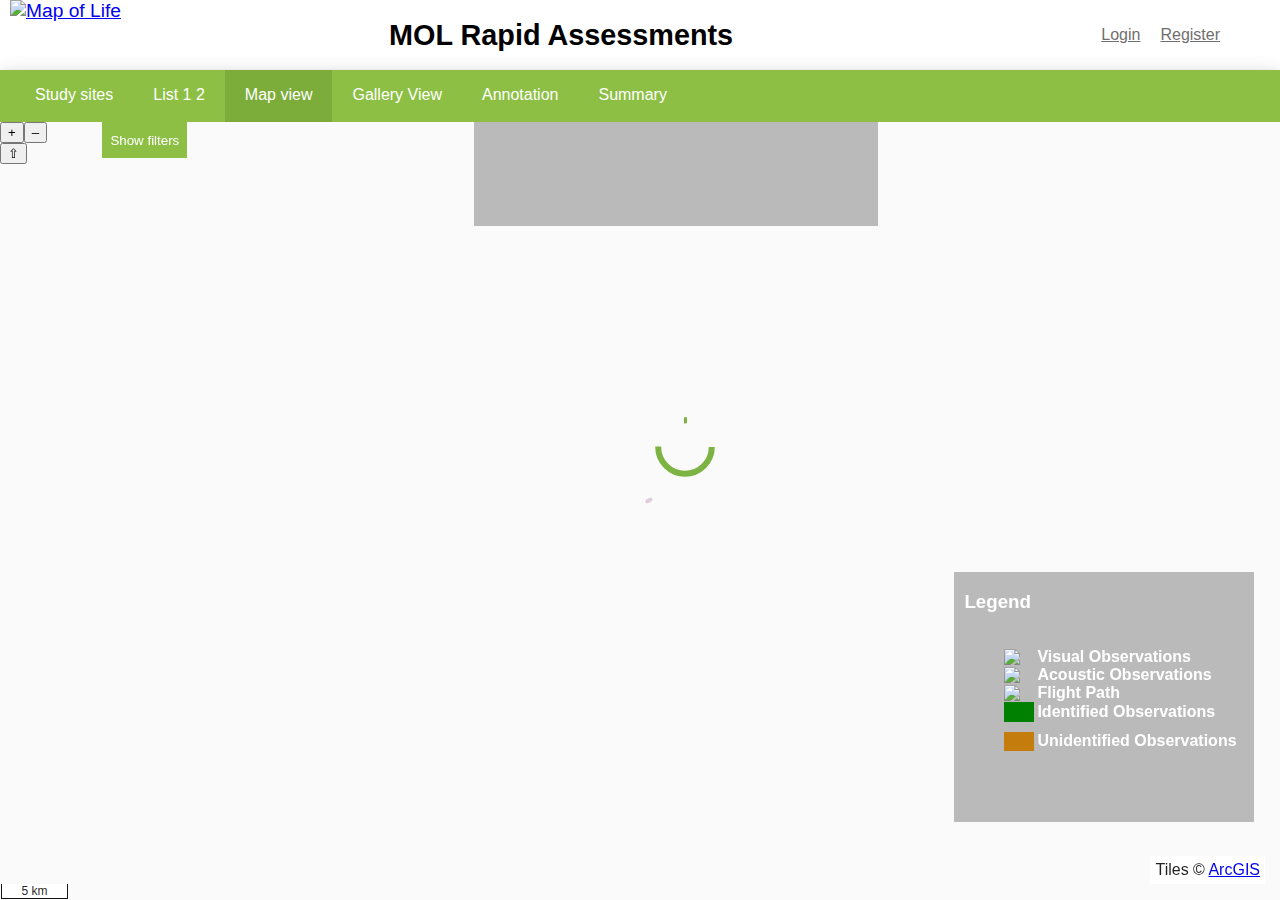
==== index.html @ 09c4b5d4 "Auto-generated commit [ci skip]" ====
<!DOCTYPE html><html lang="en"><head>
  <meta charset="utf-8">
  <title>MOL Rapid Assessment</title>
  <base href="/xprize-singapore/">
  <meta name="viewport" content="width=device-width, initial-scale=1">
  <link rel="icon" type="image/x-icon" href="https://mapoflife.github.io/xprize-singapore/assets/mol.png">
  <link rel="preconnect" href="https://mapoflife.github.io/xprize-singapore/https://fonts.gstatic.com">
  <style type="text/css">@font-face{font-family:'Roboto';font-style:normal;font-weight:300;font-display:swap;src:url(https://fonts.gstatic.com/s/roboto/v30/KFOlCnqEu92Fr1MmSU5fCRc4AMP6lbBP.woff2) format('woff2');unicode-range:U+0460-052F, U+1C80-1C88, U+20B4, U+2DE0-2DFF, U+A640-A69F, U+FE2E-FE2F;}@font-face{font-family:'Roboto';font-style:normal;font-weight:300;font-display:swap;src:url(https://fonts.gstatic.com/s/roboto/v30/KFOlCnqEu92Fr1MmSU5fABc4AMP6lbBP.woff2) format('woff2');unicode-range:U+0301, U+0400-045F, U+0490-0491, U+04B0-04B1, U+2116;}@font-face{font-family:'Roboto';font-style:normal;font-weight:300;font-display:swap;src:url(https://fonts.gstatic.com/s/roboto/v30/KFOlCnqEu92Fr1MmSU5fCBc4AMP6lbBP.woff2) format('woff2');unicode-range:U+1F00-1FFF;}@font-face{font-family:'Roboto';font-style:normal;font-weight:300;font-display:swap;src:url(https://fonts.gstatic.com/s/roboto/v30/KFOlCnqEu92Fr1MmSU5fBxc4AMP6lbBP.woff2) format('woff2');unicode-range:U+0370-03FF;}@font-face{font-family:'Roboto';font-style:normal;font-weight:300;font-display:swap;src:url(https://fonts.gstatic.com/s/roboto/v30/KFOlCnqEu92Fr1MmSU5fCxc4AMP6lbBP.woff2) format('woff2');unicode-range:U+0102-0103, U+0110-0111, U+0128-0129, U+0168-0169, U+01A0-01A1, U+01AF-01B0, U+0300-0301, U+0303-0304, U+0308-0309, U+0323, U+0329, U+1EA0-1EF9, U+20AB;}@font-face{font-family:'Roboto';font-style:normal;font-weight:300;font-display:swap;src:url(https://fonts.gstatic.com/s/roboto/v30/KFOlCnqEu92Fr1MmSU5fChc4AMP6lbBP.woff2) format('woff2');unicode-range:U+0100-02AF, U+0304, U+0308, U+0329, U+1E00-1E9F, U+1EF2-1EFF, U+2020, U+20A0-20AB, U+20AD-20CF, U+2113, U+2C60-2C7F, U+A720-A7FF;}@font-face{font-family:'Roboto';font-style:normal;font-weight:300;font-display:swap;src:url(https://fonts.gstatic.com/s/roboto/v30/KFOlCnqEu92Fr1MmSU5fBBc4AMP6lQ.woff2) format('woff2');unicode-range:U+0000-00FF, U+0131, U+0152-0153, U+02BB-02BC, U+02C6, U+02DA, U+02DC, U+0304, U+0308, U+0329, U+2000-206F, U+2074, U+20AC, U+2122, U+2191, U+2193, U+2212, U+2215, U+FEFF, U+FFFD;}@font-face{font-family:'Roboto';font-style:normal;font-weight:400;font-display:swap;src:url(https://fonts.gstatic.com/s/roboto/v30/KFOmCnqEu92Fr1Mu72xKKTU1Kvnz.woff2) format('woff2');unicode-range:U+0460-052F, U+1C80-1C88, U+20B4, U+2DE0-2DFF, U+A640-A69F, U+FE2E-FE2F;}@font-face{font-family:'Roboto';font-style:normal;font-weight:400;font-display:swap;src:url(https://fonts.gstatic.com/s/roboto/v30/KFOmCnqEu92Fr1Mu5mxKKTU1Kvnz.woff2) format('woff2');unicode-range:U+0301, U+0400-045F, U+0490-0491, U+04B0-04B1, U+2116;}@font-face{font-family:'Roboto';font-style:normal;font-weight:400;font-display:swap;src:url(https://fonts.gstatic.com/s/roboto/v30/KFOmCnqEu92Fr1Mu7mxKKTU1Kvnz.woff2) format('woff2');unicode-range:U+1F00-1FFF;}@font-face{font-family:'Roboto';font-style:normal;font-weight:400;font-display:swap;src:url(https://fonts.gstatic.com/s/roboto/v30/KFOmCnqEu92Fr1Mu4WxKKTU1Kvnz.woff2) format('woff2');unicode-range:U+0370-03FF;}@font-face{font-family:'Roboto';font-style:normal;font-weight:400;font-display:swap;src:url(https://fonts.gstatic.com/s/roboto/v30/KFOmCnqEu92Fr1Mu7WxKKTU1Kvnz.woff2) format('woff2');unicode-range:U+0102-0103, U+0110-0111, U+0128-0129, U+0168-0169, U+01A0-01A1, U+01AF-01B0, U+0300-0301, U+0303-0304, U+0308-0309, U+0323, U+0329, U+1EA0-1EF9, U+20AB;}@font-face{font-family:'Roboto';font-style:normal;font-weight:400;font-display:swap;src:url(https://fonts.gstatic.com/s/roboto/v30/KFOmCnqEu92Fr1Mu7GxKKTU1Kvnz.woff2) format('woff2');unicode-range:U+0100-02AF, U+0304, U+0308, U+0329, U+1E00-1E9F, U+1EF2-1EFF, U+2020, U+20A0-20AB, U+20AD-20CF, U+2113, U+2C60-2C7F, U+A720-A7FF;}@font-face{font-family:'Roboto';font-style:normal;font-weight:400;font-display:swap;src:url(https://fonts.gstatic.com/s/roboto/v30/KFOmCnqEu92Fr1Mu4mxKKTU1Kg.woff2) format('woff2');unicode-range:U+0000-00FF, U+0131, U+0152-0153, U+02BB-02BC, U+02C6, U+02DA, U+02DC, U+0304, U+0308, U+0329, U+2000-206F, U+2074, U+20AC, U+2122, U+2191, U+2193, U+2212, U+2215, U+FEFF, U+FFFD;}@font-face{font-family:'Roboto';font-style:normal;font-weight:500;font-display:swap;src:url(https://fonts.gstatic.com/s/roboto/v30/KFOlCnqEu92Fr1MmEU9fCRc4AMP6lbBP.woff2) format('woff2');unicode-range:U+0460-052F, U+1C80-1C88, U+20B4, U+2DE0-2DFF, U+A640-A69F, U+FE2E-FE2F;}@font-face{font-family:'Roboto';font-style:normal;font-weight:500;font-display:swap;src:url(https://fonts.gstatic.com/s/roboto/v30/KFOlCnqEu92Fr1MmEU9fABc4AMP6lbBP.woff2) format('woff2');unicode-range:U+0301, U+0400-045F, U+0490-0491, U+04B0-04B1, U+2116;}@font-face{font-family:'Roboto';font-style:normal;font-weight:500;font-display:swap;src:url(https://fonts.gstatic.com/s/roboto/v30/KFOlCnqEu92Fr1MmEU9fCBc4AMP6lbBP.woff2) format('woff2');unicode-range:U+1F00-1FFF;}@font-face{font-family:'Roboto';font-style:normal;font-weight:500;font-display:swap;src:url(https://fonts.gstatic.com/s/roboto/v30/KFOlCnqEu92Fr1MmEU9fBxc4AMP6lbBP.woff2) format('woff2');unicode-range:U+0370-03FF;}@font-face{font-family:'Roboto';font-style:normal;font-weight:500;font-display:swap;src:url(https://fonts.gstatic.com/s/roboto/v30/KFOlCnqEu92Fr1MmEU9fCxc4AMP6lbBP.woff2) format('woff2');unicode-range:U+0102-0103, U+0110-0111, U+0128-0129, U+0168-0169, U+01A0-01A1, U+01AF-01B0, U+0300-0301, U+0303-0304, U+0308-0309, U+0323, U+0329, U+1EA0-1EF9, U+20AB;}@font-face{font-family:'Roboto';font-style:normal;font-weight:500;font-display:swap;src:url(https://fonts.gstatic.com/s/roboto/v30/KFOlCnqEu92Fr1MmEU9fChc4AMP6lbBP.woff2) format('woff2');unicode-range:U+0100-02AF, U+0304, U+0308, U+0329, U+1E00-1E9F, U+1EF2-1EFF, U+2020, U+20A0-20AB, U+20AD-20CF, U+2113, U+2C60-2C7F, U+A720-A7FF;}@font-face{font-family:'Roboto';font-style:normal;font-weight:500;font-display:swap;src:url(https://fonts.gstatic.com/s/roboto/v30/KFOlCnqEu92Fr1MmEU9fBBc4AMP6lQ.woff2) format('woff2');unicode-range:U+0000-00FF, U+0131, U+0152-0153, U+02BB-02BC, U+02C6, U+02DA, U+02DC, U+0304, U+0308, U+0329, U+2000-206F, U+2074, U+20AC, U+2122, U+2191, U+2193, U+2212, U+2215, U+FEFF, U+FFFD;}</style>
  <style type="text/css">@font-face{font-family:'Material Icons';font-style:normal;font-weight:400;src:url(https://fonts.gstatic.com/s/materialicons/v140/flUhRq6tzZclQEJ-Vdg-IuiaDsNcIhQ8tQ.woff2) format('woff2');}.material-icons{font-family:'Material Icons';font-weight:normal;font-style:normal;font-size:24px;line-height:1;letter-spacing:normal;text-transform:none;display:inline-block;white-space:nowrap;word-wrap:normal;direction:ltr;-webkit-font-feature-settings:'liga';-webkit-font-smoothing:antialiased;}</style>
<style>html,body{height:100vh;overflow:hidden;margin:0}body{background:#fafafa;font-family:Fira Sans,helvetica neue,Helvetica,Arial,lucida grande,sans-serif}</style><link rel="stylesheet" href="https://mapoflife.github.io/xprize-singapore/styles.dcfa0a9760ee55e5.css" media="print" onload="this.media='all'"><noscript><link rel="stylesheet" href="styles.dcfa0a9760ee55e5.css"></noscript></head>
<body class="mat-typography">
  <app-root></app-root>
<script src="https://mapoflife.github.io/xprize-singapore/runtime.c4a74c5211ce70f9.js" type="module"></script><script src="https://mapoflife.github.io/xprize-singapore/polyfills.d1aa985b0295ad87.js" type="module"></script><script src="https://mapoflife.github.io/xprize-singapore/main.d86fb706e72f725f.js" type="module"></script>

</body></html>
---- styles.dcfa0a9760ee55e5.css ----
.mat-ripple{overflow:hidden;position:relative}.mat-ripple:not(:empty){transform:translateZ(0)}.mat-ripple.mat-ripple-unbounded{overflow:visible}.mat-ripple-element{position:absolute;border-radius:50%;pointer-events:none;transition:opacity,transform 0ms cubic-bezier(0,0,.2,1);transform:scale3d(0,0,0)}.cdk-high-contrast-active .mat-ripple-element{display:none}.cdk-visually-hidden{border:0;clip:rect(0 0 0 0);height:1px;margin:-1px;overflow:hidden;padding:0;position:absolute;width:1px;white-space:nowrap;outline:0;-webkit-appearance:none;-moz-appearance:none;left:0}[dir=rtl] .cdk-visually-hidden{left:auto;right:0}.cdk-overlay-container,.cdk-global-overlay-wrapper{pointer-events:none;top:0;left:0;height:100%;width:100%}.cdk-overlay-container{position:fixed;z-index:1000}.cdk-overlay-container:empty{display:none}.cdk-global-overlay-wrapper{display:flex;position:absolute;z-index:1000}.cdk-overlay-pane{position:absolute;pointer-events:auto;box-sizing:border-box;z-index:1000;display:flex;max-width:100%;max-height:100%}.cdk-overlay-backdrop{position:absolute;inset:0;z-index:1000;pointer-events:auto;-webkit-tap-highlight-color:transparent;transition:opacity .4s cubic-bezier(.25,.8,.25,1);opacity:0}.cdk-overlay-backdrop.cdk-overlay-backdrop-showing{opacity:1}.cdk-high-contrast-active .cdk-overlay-backdrop.cdk-overlay-backdrop-showing{opacity:.6}.cdk-overlay-dark-backdrop{background:rgba(0,0,0,.32)}.cdk-overlay-transparent-backdrop{transition:visibility 1ms linear,opacity 1ms linear;visibility:hidden;opacity:1}.cdk-overlay-transparent-backdrop.cdk-overlay-backdrop-showing{opacity:0;visibility:visible}.cdk-overlay-backdrop-noop-animation{transition:none}.cdk-overlay-connected-position-bounding-box{position:absolute;z-index:1000;display:flex;flex-direction:column;min-width:1px;min-height:1px}.cdk-global-scrollblock{position:fixed;width:100%;overflow-y:scroll}textarea.cdk-textarea-autosize{resize:none}textarea.cdk-textarea-autosize-measuring{padding:2px 0!important;box-sizing:content-box!important;height:auto!important;overflow:hidden!important}textarea.cdk-textarea-autosize-measuring-firefox{padding:2px 0!important;box-sizing:content-box!important;height:0!important}@keyframes cdk-text-field-autofill-start{}@keyframes cdk-text-field-autofill-end{}.cdk-text-field-autofill-monitored:-webkit-autofill{animation:cdk-text-field-autofill-start 0s 1ms}.cdk-text-field-autofill-monitored:not(:-webkit-autofill){animation:cdk-text-field-autofill-end 0s 1ms}.mat-focus-indicator{position:relative}.mat-focus-indicator:before{inset:0;position:absolute;box-sizing:border-box;pointer-events:none;display:var(--mat-focus-indicator-display, none);border:var(--mat-focus-indicator-border-width, 3px) var(--mat-focus-indicator-border-style, solid) var(--mat-focus-indicator-border-color, transparent);border-radius:var(--mat-focus-indicator-border-radius, 4px)}.mat-focus-indicator:focus:before{content:""}.cdk-high-contrast-active{--mat-focus-indicator-display: block}.mat-mdc-focus-indicator{position:relative}.mat-mdc-focus-indicator:before{inset:0;position:absolute;box-sizing:border-box;pointer-events:none;display:var(--mat-mdc-focus-indicator-display, none);border:var(--mat-mdc-focus-indicator-border-width, 3px) var(--mat-mdc-focus-indicator-border-style, solid) var(--mat-mdc-focus-indicator-border-color, transparent);border-radius:var(--mat-mdc-focus-indicator-border-radius, 4px)}.mat-mdc-focus-indicator:focus:before{content:""}.cdk-high-contrast-active{--mat-mdc-focus-indicator-display: block}.mat-ripple-element{background-color:#0000001a}.mat-mdc-option{color:var(--mdc-theme-text-primary-on-background, rgba(0, 0, 0, .87))}.mat-mdc-option:hover:not(.mdc-list-item--disabled),.mat-mdc-option:focus:not(.mdc-list-item--disabled),.mat-mdc-option.mat-mdc-option-active,.mat-mdc-option.mdc-list-item--selected:not(.mat-mdc-option-multiple):not(.mdc-list-item--disabled){background:rgba(0,0,0,.04)}.mat-primary .mat-mdc-option.mdc-list-item--selected:not(.mdc-list-item--disabled) .mdc-list-item__primary-text{color:var(--mdc-theme-primary, #7cb342)}.mat-accent .mat-mdc-option.mdc-list-item--selected:not(.mdc-list-item--disabled) .mdc-list-item__primary-text{color:var(--mdc-theme-secondary, #394aae)}.mat-warn .mat-mdc-option.mdc-list-item--selected:not(.mdc-list-item--disabled) .mdc-list-item__primary-text{color:var(--mdc-theme-error, #e53935)}.mat-mdc-optgroup-label{color:var(--mdc-theme-text-primary-on-background, rgba(0, 0, 0, .87))}.mat-pseudo-checkbox{color:#0000008a}.mat-pseudo-checkbox:after{color:#fafafa}.mat-pseudo-checkbox-disabled{color:#b0b0b0}.mat-primary .mat-pseudo-checkbox-checked,.mat-primary .mat-pseudo-checkbox-indeterminate{background:#7cb342}.mat-pseudo-checkbox-checked,.mat-pseudo-checkbox-indeterminate,.mat-accent .mat-pseudo-checkbox-checked,.mat-accent .mat-pseudo-checkbox-indeterminate{background:#394aae}.mat-warn .mat-pseudo-checkbox-checked,.mat-warn .mat-pseudo-checkbox-indeterminate{background:#e53935}.mat-pseudo-checkbox-checked.mat-pseudo-checkbox-disabled,.mat-pseudo-checkbox-indeterminate.mat-pseudo-checkbox-disabled{background:#b0b0b0}.mat-app-background{background-color:#fafafa;color:#000000de}.mat-elevation-z0,.mat-mdc-elevation-specific.mat-elevation-z0{box-shadow:0 0 #0003,0 0 #00000024,0 0 #0000001f}.mat-elevation-z1,.mat-mdc-elevation-specific.mat-elevation-z1{box-shadow:0 2px 1px -1px #0003,0 1px 1px #00000024,0 1px 3px #0000001f}.mat-elevation-z2,.mat-mdc-elevation-specific.mat-elevation-z2{box-shadow:0 3px 1px -2px #0003,0 2px 2px #00000024,0 1px 5px #0000001f}.mat-elevation-z3,.mat-mdc-elevation-specific.mat-elevation-z3{box-shadow:0 3px 3px -2px #0003,0 3px 4px #00000024,0 1px 8px #0000001f}.mat-elevation-z4,.mat-mdc-elevation-specific.mat-elevation-z4{box-shadow:0 2px 4px -1px #0003,0 4px 5px #00000024,0 1px 10px #0000001f}.mat-elevation-z5,.mat-mdc-elevation-specific.mat-elevation-z5{box-shadow:0 3px 5px -1px #0003,0 5px 8px #00000024,0 1px 14px #0000001f}.mat-elevation-z6,.mat-mdc-elevation-specific.mat-elevation-z6{box-shadow:0 3px 5px -1px #0003,0 6px 10px #00000024,0 1px 18px #0000001f}.mat-elevation-z7,.mat-mdc-elevation-specific.mat-elevation-z7{box-shadow:0 4px 5px -2px #0003,0 7px 10px 1px #00000024,0 2px 16px 1px #0000001f}.mat-elevation-z8,.mat-mdc-elevation-specific.mat-elevation-z8{box-shadow:0 5px 5px -3px #0003,0 8px 10px 1px #00000024,0 3px 14px 2px #0000001f}.mat-elevation-z9,.mat-mdc-elevation-specific.mat-elevation-z9{box-shadow:0 5px 6px -3px #0003,0 9px 12px 1px #00000024,0 3px 16px 2px #0000001f}.mat-elevation-z10,.mat-mdc-elevation-specific.mat-elevation-z10{box-shadow:0 6px 6px -3px #0003,0 10px 14px 1px #00000024,0 4px 18px 3px #0000001f}.mat-elevation-z11,.mat-mdc-elevation-specific.mat-elevation-z11{box-shadow:0 6px 7px -4px #0003,0 11px 15px 1px #00000024,0 4px 20px 3px #0000001f}.mat-elevation-z12,.mat-mdc-elevation-specific.mat-elevation-z12{box-shadow:0 7px 8px -4px #0003,0 12px 17px 2px #00000024,0 5px 22px 4px #0000001f}.mat-elevation-z13,.mat-mdc-elevation-specific.mat-elevation-z13{box-shadow:0 7px 8px -4px #0003,0 13px 19px 2px #00000024,0 5px 24px 4px #0000001f}.mat-elevation-z14,.mat-mdc-elevation-specific.mat-elevation-z14{box-shadow:0 7px 9px -4px #0003,0 14px 21px 2px #00000024,0 5px 26px 4px #0000001f}.mat-elevation-z15,.mat-mdc-elevation-specific.mat-elevation-z15{box-shadow:0 8px 9px -5px #0003,0 15px 22px 2px #00000024,0 6px 28px 5px #0000001f}.mat-elevation-z16,.mat-mdc-elevation-specific.mat-elevation-z16{box-shadow:0 8px 10px -5px #0003,0 16px 24px 2px #00000024,0 6px 30px 5px #0000001f}.mat-elevation-z17,.mat-mdc-elevation-specific.mat-elevation-z17{box-shadow:0 8px 11px -5px #0003,0 17px 26px 2px #00000024,0 6px 32px 5px #0000001f}.mat-elevation-z18,.mat-mdc-elevation-specific.mat-elevation-z18{box-shadow:0 9px 11px -5px #0003,0 18px 28px 2px #00000024,0 7px 34px 6px #0000001f}.mat-elevation-z19,.mat-mdc-elevation-specific.mat-elevation-z19{box-shadow:0 9px 12px -6px #0003,0 19px 29px 2px #00000024,0 7px 36px 6px #0000001f}.mat-elevation-z20,.mat-mdc-elevation-specific.mat-elevation-z20{box-shadow:0 10px 13px -6px #0003,0 20px 31px 3px #00000024,0 8px 38px 7px #0000001f}.mat-elevation-z21,.mat-mdc-elevation-specific.mat-elevation-z21{box-shadow:0 10px 13px -6px #0003,0 21px 33px 3px #00000024,0 8px 40px 7px #0000001f}.mat-elevation-z22,.mat-mdc-elevation-specific.mat-elevation-z22{box-shadow:0 10px 14px -6px #0003,0 22px 35px 3px #00000024,0 8px 42px 7px #0000001f}.mat-elevation-z23,.mat-mdc-elevation-specific.mat-elevation-z23{box-shadow:0 11px 14px -7px #0003,0 23px 36px 3px #00000024,0 9px 44px 8px #0000001f}.mat-elevation-z24,.mat-mdc-elevation-specific.mat-elevation-z24{box-shadow:0 11px 15px -7px #0003,0 24px 38px 3px #00000024,0 9px 46px 8px #0000001f}.mat-theme-loaded-marker{display:none}.mat-mdc-card{box-shadow:0 2px 1px -1px #0003,0 1px 1px #00000024,0 1px 3px #0000001f;--mdc-elevated-card-container-color: #fff}.mat-mdc-card-outlined{box-shadow:0 0 #0003,0 0 #00000024,0 0 #0000001f;--mdc-outlined-card-outline-color: #e0e0e0}.mat-mdc-card-subtitle{color:#0000008a}.mat-mdc-progress-bar{--mdc-linear-progress-active-indicator-color: #7cb342}.mat-mdc-progress-bar .mdc-linear-progress__buffer-dots{background-image:url("data:image/svg+xml,%3Csvg version='1.1' xmlns='http://www.w3.org/2000/svg' xmlns:xlink='http://www.w3.org/1999/xlink' x='0px' y='0px' enable-background='new 0 0 5 2' xml:space='preserve' viewBox='0 0 5 2' preserveAspectRatio='none slice'%3E%3Ccircle cx='1' cy='1' r='1' fill='rgba(124, 179, 66, 0.25)'/%3E%3C/svg%3E")}.mat-mdc-progress-bar .mdc-linear-progress__buffer-bar{background-color:#7cb34240}.mat-mdc-progress-bar.mat-accent{--mdc-linear-progress-active-indicator-color: #394aae}.mat-mdc-progress-bar.mat-accent .mdc-linear-progress__buffer-dots{background-image:url("data:image/svg+xml,%3Csvg version='1.1' xmlns='http://www.w3.org/2000/svg' xmlns:xlink='http://www.w3.org/1999/xlink' x='0px' y='0px' enable-background='new 0 0 5 2' xml:space='preserve' viewBox='0 0 5 2' preserveAspectRatio='none slice'%3E%3Ccircle cx='1' cy='1' r='1' fill='rgba(57, 74, 174, 0.25)'/%3E%3C/svg%3E")}.mat-mdc-progress-bar.mat-accent .mdc-linear-progress__buffer-bar{background-color:#394aae40}.mat-mdc-progress-bar.mat-warn{--mdc-linear-progress-active-indicator-color: #e53935}.mat-mdc-progress-bar.mat-warn .mdc-linear-progress__buffer-dots{background-image:url("data:image/svg+xml,%3Csvg version='1.1' xmlns='http://www.w3.org/2000/svg' xmlns:xlink='http://www.w3.org/1999/xlink' x='0px' y='0px' enable-background='new 0 0 5 2' xml:space='preserve' viewBox='0 0 5 2' preserveAspectRatio='none slice'%3E%3Ccircle cx='1' cy='1' r='1' fill='rgba(229, 57, 53, 0.25)'/%3E%3C/svg%3E")}.mat-mdc-progress-bar.mat-warn .mdc-linear-progress__buffer-bar{background-color:#e5393540}.mat-mdc-tooltip{--mdc-plain-tooltip-container-color: #616161;--mdc-plain-tooltip-supporting-text-color: white}.mdc-text-field:not(.mdc-text-field--disabled) .mdc-floating-label{color:#0009}.mdc-text-field:not(.mdc-text-field--disabled) .mdc-text-field__input{color:#000000de}@media all{.mdc-text-field:not(.mdc-text-field--disabled) .mdc-text-field__input::placeholder{color:#0009}}@media all{.mdc-text-field:not(.mdc-text-field--disabled) .mdc-text-field__input:-ms-input-placeholder{color:#0009}}.mdc-text-field .mdc-text-field__input{caret-color:var(--mdc-theme-primary, #7cb342)}.mdc-text-field:not(.mdc-text-field--disabled)+.mdc-text-field-helper-line .mdc-text-field-helper-text{color:#0009}.mdc-text-field:not(.mdc-text-field--disabled) .mdc-text-field-character-counter,.mdc-text-field:not(.mdc-text-field--disabled)+.mdc-text-field-helper-line .mdc-text-field-character-counter{color:#0009}.mdc-text-field:not(.mdc-text-field--disabled) .mdc-text-field__icon--leading{color:#0000008a}.mdc-text-field:not(.mdc-text-field--disabled) .mdc-text-field__icon--trailing{color:#0000008a}.mdc-text-field:not(.mdc-text-field--disabled) .mdc-text-field__affix--prefix{color:#0009}.mdc-text-field:not(.mdc-text-field--disabled) .mdc-text-field__affix--suffix{color:#0009}.mdc-text-field--filled .mdc-text-field__ripple:before,.mdc-text-field--filled .mdc-text-field__ripple:after{background-color:var(--mdc-ripple-color, rgba(0, 0, 0, .87))}.mdc-text-field--filled:hover .mdc-text-field__ripple:before,.mdc-text-field--filled.mdc-ripple-surface--hover .mdc-text-field__ripple:before{opacity:var(--mdc-ripple-hover-opacity, .04)}.mdc-text-field--filled.mdc-ripple-upgraded--background-focused .mdc-text-field__ripple:before,.mdc-text-field--filled:not(.mdc-ripple-upgraded):focus .mdc-text-field__ripple:before{opacity:var(--mdc-ripple-focus-opacity, .12)}.mdc-text-field--filled:not(.mdc-text-field--disabled){background-color:#f5f5f5}.mdc-text-field--filled:not(.mdc-text-field--disabled) .mdc-line-ripple:before{border-bottom-color:#0000006b}.mdc-text-field--filled:not(.mdc-text-field--disabled):hover .mdc-line-ripple:before{border-bottom-color:#000000de}.mdc-text-field--filled .mdc-line-ripple:after{border-bottom-color:var(--mdc-theme-primary, #7cb342)}.mdc-text-field--outlined:not(.mdc-text-field--disabled) .mdc-notched-outline__leading,.mdc-text-field--outlined:not(.mdc-text-field--disabled) .mdc-notched-outline__notch,.mdc-text-field--outlined:not(.mdc-text-field--disabled) .mdc-notched-outline__trailing{border-color:#00000061}.mdc-text-field--outlined:not(.mdc-text-field--disabled):not(.mdc-text-field--focused):hover .mdc-notched-outline .mdc-notched-outline__leading,.mdc-text-field--outlined:not(.mdc-text-field--disabled):not(.mdc-text-field--focused):hover .mdc-notched-outline .mdc-notched-outline__notch,.mdc-text-field--outlined:not(.mdc-text-field--disabled):not(.mdc-text-field--focused):hover .mdc-notched-outline .mdc-notched-outline__trailing{border-color:#000000de}.mdc-text-field--outlined:not(.mdc-text-field--disabled).mdc-text-field--focused .mdc-notched-outline__leading,.mdc-text-field--outlined:not(.mdc-text-field--disabled).mdc-text-field--focused .mdc-notched-outline__notch,.mdc-text-field--outlined:not(.mdc-text-field--disabled).mdc-text-field--focused .mdc-notched-outline__trailing{border-color:var(--mdc-theme-primary, #7cb342)}.mdc-text-field--outlined .mdc-text-field__ripple:before,.mdc-text-field--outlined .mdc-text-field__ripple:after{background-color:var(--mdc-ripple-color, transparent)}.mdc-text-field--focused:not(.mdc-text-field--disabled) .mdc-floating-label{color:#7cb342de}.mdc-text-field--invalid:not(.mdc-text-field--disabled):hover .mdc-line-ripple:before{border-bottom-color:var(--mdc-theme-error, #e53935)}.mdc-text-field--invalid:not(.mdc-text-field--disabled) .mdc-line-ripple:after{border-bottom-color:var(--mdc-theme-error, #e53935)}.mdc-text-field--invalid:not(.mdc-text-field--disabled) .mdc-floating-label{color:var(--mdc-theme-error, #e53935)}.mdc-text-field--invalid:not(.mdc-text-field--disabled).mdc-text-field--invalid+.mdc-text-field-helper-line .mdc-text-field-helper-text--validation-msg{color:var(--mdc-theme-error, #e53935)}.mdc-text-field--invalid .mdc-text-field__input{caret-color:var(--mdc-theme-error, #e53935)}.mdc-text-field--invalid:not(.mdc-text-field--disabled) .mdc-text-field__icon--trailing{color:var(--mdc-theme-error, #e53935)}.mdc-text-field--invalid:not(.mdc-text-field--disabled) .mdc-line-ripple:before{border-bottom-color:var(--mdc-theme-error, #e53935)}.mdc-text-field--invalid:not(.mdc-text-field--disabled) .mdc-notched-outline__leading,.mdc-text-field--invalid:not(.mdc-text-field--disabled) .mdc-notched-outline__notch,.mdc-text-field--invalid:not(.mdc-text-field--disabled) .mdc-notched-outline__trailing{border-color:var(--mdc-theme-error, #e53935)}.mdc-text-field--invalid:not(.mdc-text-field--disabled):not(.mdc-text-field--focused):hover .mdc-notched-outline .mdc-notched-outline__leading,.mdc-text-field--invalid:not(.mdc-text-field--disabled):not(.mdc-text-field--focused):hover .mdc-notched-outline .mdc-notched-outline__notch,.mdc-text-field--invalid:not(.mdc-text-field--disabled):not(.mdc-text-field--focused):hover .mdc-notched-outline .mdc-notched-outline__trailing{border-color:var(--mdc-theme-error, #e53935)}.mdc-text-field--invalid:not(.mdc-text-field--disabled).mdc-text-field--focused .mdc-notched-outline__leading,.mdc-text-field--invalid:not(.mdc-text-field--disabled).mdc-text-field--focused .mdc-notched-outline__notch,.mdc-text-field--invalid:not(.mdc-text-field--disabled).mdc-text-field--focused .mdc-notched-outline__trailing{border-color:var(--mdc-theme-error, #e53935)}.mdc-text-field--disabled .mdc-text-field__input{color:#00000061}@media all{.mdc-text-field--disabled .mdc-text-field__input::placeholder{color:#00000061}}@media all{.mdc-text-field--disabled .mdc-text-field__input:-ms-input-placeholder{color:#00000061}}.mdc-text-field--disabled .mdc-floating-label{color:#00000061}.mdc-text-field--disabled+.mdc-text-field-helper-line .mdc-text-field-helper-text{color:#00000061}.mdc-text-field--disabled .mdc-text-field-character-counter,.mdc-text-field--disabled+.mdc-text-field-helper-line .mdc-text-field-character-counter{color:#00000061}.mdc-text-field--disabled .mdc-text-field__icon--leading,.mdc-text-field--disabled .mdc-text-field__icon--trailing{color:#0000004d}.mdc-text-field--disabled .mdc-text-field__affix--prefix,.mdc-text-field--disabled .mdc-text-field__affix--suffix{color:#00000061}.mdc-text-field--disabled .mdc-line-ripple:before{border-bottom-color:#0000000f}.mdc-text-field--disabled .mdc-notched-outline__leading,.mdc-text-field--disabled .mdc-notched-outline__notch,.mdc-text-field--disabled .mdc-notched-outline__trailing{border-color:#0000000f}@media screen and (forced-colors: active),(-ms-high-contrast: active){.mdc-text-field--disabled .mdc-text-field__input::placeholder{color:GrayText}}@media screen and (forced-colors: active),(-ms-high-contrast: active){.mdc-text-field--disabled .mdc-text-field__input:-ms-input-placeholder{color:GrayText}}@media screen and (forced-colors: active),(-ms-high-contrast: active){.mdc-text-field--disabled .mdc-floating-label{color:GrayText}}@media screen and (forced-colors: active),(-ms-high-contrast: active){.mdc-text-field--disabled+.mdc-text-field-helper-line .mdc-text-field-helper-text{color:GrayText}}@media screen and (forced-colors: active),(-ms-high-contrast: active){.mdc-text-field--disabled .mdc-text-field-character-counter,.mdc-text-field--disabled+.mdc-text-field-helper-line .mdc-text-field-character-counter{color:GrayText}}@media screen and (forced-colors: active),(-ms-high-contrast: active){.mdc-text-field--disabled .mdc-text-field__icon--leading{color:GrayText}}@media screen and (forced-colors: active),(-ms-high-contrast: active){.mdc-text-field--disabled .mdc-text-field__icon--trailing{color:GrayText}}@media screen and (forced-colors: active),(-ms-high-contrast: active){.mdc-text-field--disabled .mdc-text-field__affix--prefix{color:GrayText}}@media screen and (forced-colors: active),(-ms-high-contrast: active){.mdc-text-field--disabled .mdc-text-field__affix--suffix{color:GrayText}}@media screen and (forced-colors: active),(-ms-high-contrast: active){.mdc-text-field--disabled .mdc-line-ripple:before{border-bottom-color:GrayText}}@media screen and (forced-colors: active),(-ms-high-contrast: active){.mdc-text-field--disabled .mdc-notched-outline__leading,.mdc-text-field--disabled .mdc-notched-outline__notch,.mdc-text-field--disabled .mdc-notched-outline__trailing{border-color:GrayText}}.mdc-text-field--disabled.mdc-text-field--filled{background-color:#fafafa}.mat-mdc-form-field-error{color:var(--mdc-theme-error, #e53935)}.mat-mdc-form-field-focus-overlay{background-color:#000000de}.mat-mdc-form-field:hover .mat-mdc-form-field-focus-overlay{opacity:.04}.mat-mdc-form-field.mat-focused .mat-mdc-form-field-focus-overlay{opacity:.12}.mat-mdc-form-field-type-mat-native-select .mat-mdc-form-field-infix:after{color:#0000008a}.mat-mdc-form-field-type-mat-native-select.mat-focused.mat-primary .mat-mdc-form-field-infix:after{color:#7cb342de}.mat-mdc-form-field-type-mat-native-select.mat-focused.mat-accent .mat-mdc-form-field-infix:after{color:#394aaede}.mat-mdc-form-field-type-mat-native-select.mat-focused.mat-warn .mat-mdc-form-field-infix:after{color:#e53935de}.mat-mdc-form-field-type-mat-native-select.mat-form-field-disabled .mat-mdc-form-field-infix:after{color:#00000061}.mat-mdc-form-field.mat-accent .mdc-text-field__input{caret-color:var(--mdc-theme-secondary, #394aae)}.mat-mdc-form-field.mat-accent:not(.mdc-text-field--disabled) .mdc-line-ripple:after{border-bottom-color:var(--mdc-theme-secondary, #394aae)}.mat-mdc-form-field.mat-accent .mdc-text-field--focused:not(.mdc-text-field--disabled) .mdc-floating-label{color:#394aaede}.mat-mdc-form-field.mat-accent .mdc-text-field--invalid:not(.mdc-text-field--disabled):hover .mdc-line-ripple:before{border-bottom-color:var(--mdc-theme-error, #e53935)}.mat-mdc-form-field.mat-accent .mdc-text-field--invalid:not(.mdc-text-field--disabled) .mdc-line-ripple:after{border-bottom-color:var(--mdc-theme-error, #e53935)}.mat-mdc-form-field.mat-accent .mdc-text-field--invalid:not(.mdc-text-field--disabled) .mdc-floating-label{color:var(--mdc-theme-error, #e53935)}.mat-mdc-form-field.mat-accent .mdc-text-field--invalid:not(.mdc-text-field--disabled).mdc-text-field--invalid+.mdc-text-field-helper-line .mdc-text-field-helper-text--validation-msg{color:var(--mdc-theme-error, #e53935)}.mat-mdc-form-field.mat-accent .mdc-text-field--invalid .mdc-text-field__input{caret-color:var(--mdc-theme-error, #e53935)}.mat-mdc-form-field.mat-accent .mdc-text-field--invalid:not(.mdc-text-field--disabled) .mdc-text-field__icon--trailing{color:var(--mdc-theme-error, #e53935)}.mat-mdc-form-field.mat-accent .mdc-text-field--invalid:not(.mdc-text-field--disabled) .mdc-line-ripple:before{border-bottom-color:var(--mdc-theme-error, #e53935)}.mat-mdc-form-field.mat-accent .mdc-text-field--invalid:not(.mdc-text-field--disabled) .mdc-notched-outline__leading,.mat-mdc-form-field.mat-accent .mdc-text-field--invalid:not(.mdc-text-field--disabled) .mdc-notched-outline__notch,.mat-mdc-form-field.mat-accent .mdc-text-field--invalid:not(.mdc-text-field--disabled) .mdc-notched-outline__trailing{border-color:var(--mdc-theme-error, #e53935)}.mat-mdc-form-field.mat-accent .mdc-text-field--invalid:not(.mdc-text-field--disabled):not(.mdc-text-field--focused):hover .mdc-notched-outline .mdc-notched-outline__leading,.mat-mdc-form-field.mat-accent .mdc-text-field--invalid:not(.mdc-text-field--disabled):not(.mdc-text-field--focused):hover .mdc-notched-outline .mdc-notched-outline__notch,.mat-mdc-form-field.mat-accent .mdc-text-field--invalid:not(.mdc-text-field--disabled):not(.mdc-text-field--focused):hover .mdc-notched-outline .mdc-notched-outline__trailing{border-color:var(--mdc-theme-error, #e53935)}.mat-mdc-form-field.mat-accent .mdc-text-field--invalid:not(.mdc-text-field--disabled).mdc-text-field--focused .mdc-notched-outline__leading,.mat-mdc-form-field.mat-accent .mdc-text-field--invalid:not(.mdc-text-field--disabled).mdc-text-field--focused .mdc-notched-outline__notch,.mat-mdc-form-field.mat-accent .mdc-text-field--invalid:not(.mdc-text-field--disabled).mdc-text-field--focused .mdc-notched-outline__trailing{border-color:var(--mdc-theme-error, #e53935)}.mat-mdc-form-field.mat-accent .mdc-text-field--outlined:not(.mdc-text-field--disabled).mdc-text-field--focused .mdc-notched-outline__leading,.mat-mdc-form-field.mat-accent .mdc-text-field--outlined:not(.mdc-text-field--disabled).mdc-text-field--focused .mdc-notched-outline__notch,.mat-mdc-form-field.mat-accent .mdc-text-field--outlined:not(.mdc-text-field--disabled).mdc-text-field--focused .mdc-notched-outline__trailing{border-color:var(--mdc-theme-secondary, #394aae)}.mat-mdc-form-field.mat-warn .mdc-text-field__input{caret-color:var(--mdc-theme-error, #e53935)}.mat-mdc-form-field.mat-warn:not(.mdc-text-field--disabled) .mdc-line-ripple:after{border-bottom-color:var(--mdc-theme-error, #e53935)}.mat-mdc-form-field.mat-warn .mdc-text-field--focused:not(.mdc-text-field--disabled) .mdc-floating-label{color:#e53935de}.mat-mdc-form-field.mat-warn .mdc-text-field--invalid:not(.mdc-text-field--disabled):hover .mdc-line-ripple:before{border-bottom-color:var(--mdc-theme-error, #e53935)}.mat-mdc-form-field.mat-warn .mdc-text-field--invalid:not(.mdc-text-field--disabled) .mdc-line-ripple:after{border-bottom-color:var(--mdc-theme-error, #e53935)}.mat-mdc-form-field.mat-warn .mdc-text-field--invalid:not(.mdc-text-field--disabled) .mdc-floating-label{color:var(--mdc-theme-error, #e53935)}.mat-mdc-form-field.mat-warn .mdc-text-field--invalid:not(.mdc-text-field--disabled).mdc-text-field--invalid+.mdc-text-field-helper-line .mdc-text-field-helper-text--validation-msg{color:var(--mdc-theme-error, #e53935)}.mat-mdc-form-field.mat-warn .mdc-text-field--invalid .mdc-text-field__input{caret-color:var(--mdc-theme-error, #e53935)}.mat-mdc-form-field.mat-warn .mdc-text-field--invalid:not(.mdc-text-field--disabled) .mdc-text-field__icon--trailing{color:var(--mdc-theme-error, #e53935)}.mat-mdc-form-field.mat-warn .mdc-text-field--invalid:not(.mdc-text-field--disabled) .mdc-line-ripple:before{border-bottom-color:var(--mdc-theme-error, #e53935)}.mat-mdc-form-field.mat-warn .mdc-text-field--invalid:not(.mdc-text-field--disabled) .mdc-notched-outline__leading,.mat-mdc-form-field.mat-warn .mdc-text-field--invalid:not(.mdc-text-field--disabled) .mdc-notched-outline__notch,.mat-mdc-form-field.mat-warn .mdc-text-field--invalid:not(.mdc-text-field--disabled) .mdc-notched-outline__trailing{border-color:var(--mdc-theme-error, #e53935)}.mat-mdc-form-field.mat-warn .mdc-text-field--invalid:not(.mdc-text-field--disabled):not(.mdc-text-field--focused):hover .mdc-notched-outline .mdc-notched-outline__leading,.mat-mdc-form-field.mat-warn .mdc-text-field--invalid:not(.mdc-text-field--disabled):not(.mdc-text-field--focused):hover .mdc-notched-outline .mdc-notched-outline__notch,.mat-mdc-form-field.mat-warn .mdc-text-field--invalid:not(.mdc-text-field--disabled):not(.mdc-text-field--focused):hover .mdc-notched-outline .mdc-notched-outline__trailing{border-color:var(--mdc-theme-error, #e53935)}.mat-mdc-form-field.mat-warn .mdc-text-field--invalid:not(.mdc-text-field--disabled).mdc-text-field--focused .mdc-notched-outline__leading,.mat-mdc-form-field.mat-warn .mdc-text-field--invalid:not(.mdc-text-field--disabled).mdc-text-field--focused .mdc-notched-outline__notch,.mat-mdc-form-field.mat-warn .mdc-text-field--invalid:not(.mdc-text-field--disabled).mdc-text-field--focused .mdc-notched-outline__trailing{border-color:var(--mdc-theme-error, #e53935)}.mat-mdc-form-field.mat-warn .mdc-text-field--outlined:not(.mdc-text-field--disabled).mdc-text-field--focused .mdc-notched-outline__leading,.mat-mdc-form-field.mat-warn .mdc-text-field--outlined:not(.mdc-text-field--disabled).mdc-text-field--focused .mdc-notched-outline__notch,.mat-mdc-form-field.mat-warn .mdc-text-field--outlined:not(.mdc-text-field--disabled).mdc-text-field--focused .mdc-notched-outline__trailing{border-color:var(--mdc-theme-error, #e53935)}.mat-mdc-form-field.mat-mdc-form-field.mat-mdc-form-field.mat-mdc-form-field.mat-mdc-form-field .mdc-notched-outline__notch{border-left:1px solid transparent}[dir=rtl] .mat-mdc-form-field.mat-mdc-form-field.mat-mdc-form-field.mat-mdc-form-field.mat-mdc-form-field .mdc-notched-outline__notch{border-left:none;border-right:1px solid transparent}.mat-mdc-form-field-infix{min-height:56px}.mat-mdc-text-field-wrapper .mat-mdc-form-field-flex .mat-mdc-floating-label{top:28px}.mat-mdc-text-field-wrapper.mdc-text-field--outlined .mdc-notched-outline--upgraded .mdc-floating-label--float-above{--mat-mdc-form-field-label-transform: translateY( -34.75px) scale(var(--mat-mdc-form-field-floating-label-scale, .75));transform:var(--mat-mdc-form-field-label-transform)}.mat-mdc-text-field-wrapper.mdc-text-field--outlined .mat-mdc-form-field-infix{padding-top:16px;padding-bottom:16px}.mat-mdc-text-field-wrapper:not(.mdc-text-field--outlined) .mat-mdc-form-field-infix{padding-top:24px;padding-bottom:8px}.mdc-text-field--no-label:not(.mdc-text-field--outlined):not(.mdc-text-field--textarea) .mat-mdc-form-field-infix{padding-top:16px;padding-bottom:16px}.mat-mdc-select-value{color:#000000de}.mat-mdc-select-placeholder{color:#0009}.mat-mdc-select-disabled .mat-mdc-select-value{color:#00000061}.mat-mdc-select-arrow{color:#0000008a}.mat-mdc-form-field.mat-focused.mat-primary .mat-mdc-select-arrow{color:#7cb342de}.mat-mdc-form-field.mat-focused.mat-accent .mat-mdc-select-arrow{color:#394aaede}.mat-mdc-form-field.mat-focused.mat-warn .mat-mdc-select-arrow,.mat-mdc-form-field .mat-mdc-select.mat-mdc-select-invalid .mat-mdc-select-arrow{color:#e53935de}.mat-mdc-form-field .mat-mdc-select.mat-mdc-select-disabled .mat-mdc-select-arrow{color:#00000061}.mat-mdc-dialog-container{--mdc-dialog-container-color: white;--mdc-dialog-with-divider-divider-color: rgba(0, 0, 0, .12);--mdc-dialog-subhead-color: rgba(0, 0, 0, .87);--mdc-dialog-supporting-text-color: rgba(0, 0, 0, .6)}.mat-mdc-standard-chip{--mdc-chip-elevated-container-color: #e0e0e0;--mdc-chip-elevated-disabled-container-color: #e0e0e0;--mdc-chip-label-text-color: #212121;--mdc-chip-disabled-label-text-color: #212121;--mdc-chip-with-icon-icon-color: #212121;--mdc-chip-with-icon-disabled-icon-color: #212121;--mdc-chip-with-trailing-icon-disabled-trailing-icon-color: #212121;--mdc-chip-with-trailing-icon-trailing-icon-color: #212121;--mdc-chip-with-icon-selected-icon-color: #212121}.mat-mdc-standard-chip.mat-primary.mat-mdc-chip-selected,.mat-mdc-standard-chip.mat-primary.mat-mdc-chip-highlighted{--mdc-chip-elevated-container-color: #7cb342;--mdc-chip-elevated-disabled-container-color: #7cb342;--mdc-chip-label-text-color: white;--mdc-chip-disabled-label-text-color: white;--mdc-chip-with-icon-icon-color: white;--mdc-chip-with-icon-disabled-icon-color: white;--mdc-chip-with-trailing-icon-disabled-trailing-icon-color: white;--mdc-chip-with-trailing-icon-trailing-icon-color: white;--mdc-chip-with-icon-selected-icon-color: white}.mat-mdc-standard-chip.mat-accent.mat-mdc-chip-selected,.mat-mdc-standard-chip.mat-accent.mat-mdc-chip-highlighted{--mdc-chip-elevated-container-color: #394aae;--mdc-chip-elevated-disabled-container-color: #394aae;--mdc-chip-label-text-color: white;--mdc-chip-disabled-label-text-color: white;--mdc-chip-with-icon-icon-color: white;--mdc-chip-with-icon-disabled-icon-color: white;--mdc-chip-with-trailing-icon-disabled-trailing-icon-color: white;--mdc-chip-with-trailing-icon-trailing-icon-color: white;--mdc-chip-with-icon-selected-icon-color: white}.mat-mdc-standard-chip.mat-warn.mat-mdc-chip-selected,.mat-mdc-standard-chip.mat-warn.mat-mdc-chip-highlighted{--mdc-chip-elevated-container-color: #e53935;--mdc-chip-elevated-disabled-container-color: #e53935;--mdc-chip-label-text-color: white;--mdc-chip-disabled-label-text-color: white;--mdc-chip-with-icon-icon-color: white;--mdc-chip-with-icon-disabled-icon-color: white;--mdc-chip-with-trailing-icon-disabled-trailing-icon-color: white;--mdc-chip-with-trailing-icon-trailing-icon-color: white;--mdc-chip-with-icon-selected-icon-color: white}.mat-mdc-chip-focus-overlay{background:black}.mat-mdc-chip{height:32px}.mat-mdc-slide-toggle{--mdc-switch-disabled-selected-handle-color: #424242;--mdc-switch-disabled-unselected-handle-color: #424242;--mdc-switch-disabled-selected-track-color: #424242;--mdc-switch-disabled-unselected-track-color: #424242;--mdc-switch-unselected-focus-state-layer-color: #424242;--mdc-switch-unselected-pressed-state-layer-color: #424242;--mdc-switch-unselected-hover-state-layer-color: #424242;--mdc-switch-unselected-focus-track-color: #e0e0e0;--mdc-switch-unselected-hover-track-color: #e0e0e0;--mdc-switch-unselected-pressed-track-color: #e0e0e0;--mdc-switch-unselected-track-color: #e0e0e0;--mdc-switch-unselected-focus-handle-color: #212121;--mdc-switch-unselected-hover-handle-color: #212121;--mdc-switch-unselected-pressed-handle-color: #212121;--mdc-switch-handle-surface-color: var(--mdc-theme-surface, #fff);--mdc-switch-unselected-handle-color: #616161;--mdc-switch-selected-icon-color: #fff;--mdc-switch-disabled-selected-icon-color: #fff;--mdc-switch-disabled-unselected-icon-color: #fff;--mdc-switch-unselected-icon-color: #fff}.mat-mdc-slide-toggle .mdc-form-field{color:var(--mdc-theme-text-primary-on-background, rgba(0, 0, 0, .87))}.mat-mdc-slide-toggle .mdc-switch--disabled+label{color:#00000061}.mat-mdc-slide-toggle.mat-primary{--mdc-switch-selected-focus-state-layer-color: #74ac3c;--mdc-switch-selected-handle-color: #74ac3c;--mdc-switch-selected-hover-state-layer-color: #74ac3c;--mdc-switch-selected-pressed-state-layer-color: #74ac3c;--mdc-switch-selected-focus-handle-color: #4c8b1d;--mdc-switch-selected-hover-handle-color: #4c8b1d;--mdc-switch-selected-pressed-handle-color: #4c8b1d;--mdc-switch-selected-focus-track-color: #a3ca7b;--mdc-switch-selected-hover-track-color: #a3ca7b;--mdc-switch-selected-pressed-track-color: #a3ca7b;--mdc-switch-selected-track-color: #a3ca7b}.mat-mdc-slide-toggle.mat-accent{--mdc-switch-selected-focus-state-layer-color: #394aae;--mdc-switch-selected-handle-color: #394aae;--mdc-switch-selected-hover-state-layer-color: #394aae;--mdc-switch-selected-pressed-state-layer-color: #394aae;--mdc-switch-selected-focus-handle-color: #1b278d;--mdc-switch-selected-hover-handle-color: #1b278d;--mdc-switch-selected-pressed-handle-color: #1b278d;--mdc-switch-selected-focus-track-color: #7985cb;--mdc-switch-selected-hover-track-color: #7985cb;--mdc-switch-selected-pressed-track-color: #7985cb;--mdc-switch-selected-track-color: #7985cb}.mat-mdc-slide-toggle.mat-warn{--mdc-switch-selected-focus-state-layer-color: #e53935;--mdc-switch-selected-handle-color: #e53935;--mdc-switch-selected-hover-state-layer-color: #e53935;--mdc-switch-selected-pressed-state-layer-color: #e53935;--mdc-switch-selected-focus-handle-color: #b71c1c;--mdc-switch-selected-hover-handle-color: #b71c1c;--mdc-switch-selected-pressed-handle-color: #b71c1c;--mdc-switch-selected-focus-track-color: #e57373;--mdc-switch-selected-hover-track-color: #e57373;--mdc-switch-selected-pressed-track-color: #e57373;--mdc-switch-selected-track-color: #e57373}.mat-mdc-slide-toggle{--mdc-switch-state-layer-size: 48px}.mat-mdc-radio-button .mdc-form-field{color:var(--mdc-theme-text-primary-on-background, rgba(0, 0, 0, .87))}.mat-mdc-radio-button.mat-primary{--mdc-radio-disabled-selected-icon-color: #000;--mdc-radio-disabled-unselected-icon-color: #000;--mdc-radio-unselected-focus-icon-color: #212121;--mdc-radio-unselected-hover-icon-color: #212121;--mdc-radio-unselected-icon-color: rgba(0, 0, 0, .54);--mdc-radio-unselected-pressed-icon-color: rgba(0, 0, 0, .54);--mdc-radio-selected-focus-icon-color: #7cb342;--mdc-radio-selected-hover-icon-color: #7cb342;--mdc-radio-selected-icon-color: #7cb342;--mdc-radio-selected-pressed-icon-color: #7cb342;--mat-mdc-radio-ripple-color: #000;--mat-mdc-radio-checked-ripple-color: #7cb342}.mat-mdc-radio-button.mat-primary .mdc-radio--disabled+label{color:#00000061}.mat-mdc-radio-button.mat-accent{--mdc-radio-disabled-selected-icon-color: #000;--mdc-radio-disabled-unselected-icon-color: #000;--mdc-radio-unselected-focus-icon-color: #212121;--mdc-radio-unselected-hover-icon-color: #212121;--mdc-radio-unselected-icon-color: rgba(0, 0, 0, .54);--mdc-radio-unselected-pressed-icon-color: rgba(0, 0, 0, .54);--mdc-radio-selected-focus-icon-color: #394aae;--mdc-radio-selected-hover-icon-color: #394aae;--mdc-radio-selected-icon-color: #394aae;--mdc-radio-selected-pressed-icon-color: #394aae;--mat-mdc-radio-ripple-color: #000;--mat-mdc-radio-checked-ripple-color: #394aae}.mat-mdc-radio-button.mat-accent .mdc-radio--disabled+label{color:#00000061}.mat-mdc-radio-button.mat-warn{--mdc-radio-disabled-selected-icon-color: #000;--mdc-radio-disabled-unselected-icon-color: #000;--mdc-radio-unselected-focus-icon-color: #212121;--mdc-radio-unselected-hover-icon-color: #212121;--mdc-radio-unselected-icon-color: rgba(0, 0, 0, .54);--mdc-radio-unselected-pressed-icon-color: rgba(0, 0, 0, .54);--mdc-radio-selected-focus-icon-color: #e53935;--mdc-radio-selected-hover-icon-color: #e53935;--mdc-radio-selected-icon-color: #e53935;--mdc-radio-selected-pressed-icon-color: #e53935;--mat-mdc-radio-ripple-color: #000;--mat-mdc-radio-checked-ripple-color: #e53935}.mat-mdc-radio-button.mat-warn .mdc-radio--disabled+label{color:#00000061}.mat-mdc-radio-button .mdc-radio{padding:10px}.mat-mdc-radio-button .mdc-radio .mdc-radio__background:before{top:-10px;left:-10px;width:40px;height:40px}.mat-mdc-radio-button .mdc-radio .mdc-radio__native-control{top:0;right:0;left:0;width:40px;height:40px}.mat-mdc-slider{--mdc-slider-label-container-color: black;--mdc-slider-label-label-text-color: white;--mdc-slider-disabled-handle-color: #000;--mdc-slider-disabled-active-track-color: #000;--mdc-slider-disabled-inactive-track-color: #000;--mdc-slider-with-tick-marks-disabled-container-color: #000;--mat-mdc-slider-value-indicator-opacity: .6}.mat-mdc-slider.mat-primary{--mdc-slider-handle-color: #7cb342;--mdc-slider-focus-handle-color: #7cb342;--mdc-slider-hover-handle-color: #7cb342;--mdc-slider-active-track-color: #7cb342;--mdc-slider-inactive-track-color: #7cb342;--mdc-slider-with-tick-marks-active-container-color: #000;--mdc-slider-with-tick-marks-inactive-container-color: #7cb342;--mat-mdc-slider-ripple-color: #7cb342;--mat-mdc-slider-hover-ripple-color: rgba(124, 179, 66, .05);--mat-mdc-slider-focus-ripple-color: rgba(124, 179, 66, .2)}.mat-mdc-slider.mat-accent{--mdc-slider-handle-color: #394aae;--mdc-slider-focus-handle-color: #394aae;--mdc-slider-hover-handle-color: #394aae;--mdc-slider-active-track-color: #394aae;--mdc-slider-inactive-track-color: #394aae;--mdc-slider-with-tick-marks-active-container-color: #fff;--mdc-slider-with-tick-marks-inactive-container-color: #394aae;--mat-mdc-slider-ripple-color: #394aae;--mat-mdc-slider-hover-ripple-color: rgba(57, 74, 174, .05);--mat-mdc-slider-focus-ripple-color: rgba(57, 74, 174, .2)}.mat-mdc-slider.mat-warn{--mdc-slider-handle-color: #e53935;--mdc-slider-focus-handle-color: #e53935;--mdc-slider-hover-handle-color: #e53935;--mdc-slider-active-track-color: #e53935;--mdc-slider-inactive-track-color: #e53935;--mdc-slider-with-tick-marks-active-container-color: #fff;--mdc-slider-with-tick-marks-inactive-container-color: #e53935;--mat-mdc-slider-ripple-color: #e53935;--mat-mdc-slider-hover-ripple-color: rgba(229, 57, 53, .05);--mat-mdc-slider-focus-ripple-color: rgba(229, 57, 53, .2)}.mdc-menu-surface{box-shadow:0 5px 5px -3px #0003,0 8px 10px 1px #00000024,0 3px 14px 2px #0000001f;background-color:var(--mdc-theme-surface, #fff);color:var(--mdc-theme-on-surface, #000)}.mat-mdc-menu-item[disabled],.mat-mdc-menu-item[disabled] .mat-mdc-menu-submenu-icon,.mat-mdc-menu-item[disabled] .mat-icon-no-color{color:var(--mdc-theme-text-disabled-on-background, rgba(0, 0, 0, .38))}.mat-mdc-menu-item .mat-icon-no-color,.mat-mdc-menu-submenu-icon{color:var(--mdc-theme-text-primary-on-background, rgba(0, 0, 0, .87))}.mat-mdc-menu-item:hover:not([disabled]),.mat-mdc-menu-item.cdk-program-focused:not([disabled]),.mat-mdc-menu-item.cdk-keyboard-focused:not([disabled]),.mat-mdc-menu-item-highlighted:not([disabled]){background:rgba(0,0,0,.04)}.mat-mdc-list-item-interactive:before{background:black}.mat-mdc-list-item-interactive:not(:focus):not(.mdc-list-item--disabled):hover:before{opacity:.04}.mat-mdc-list-item-interactive:focus:before{opacity:.12}.mat-mdc-list-item-interactive.mdc-list-item--selected:before{background:#7cb342;opacity:.16}.mat-mdc-list-item-interactive.mdc-list-item--selected:not(:focus):not(.mdc-list-item--disabled):hover:before{opacity:.24}.mdc-list-item__primary-text{color:var(--mdc-theme-text-primary-on-background, rgba(0, 0, 0, .87))}.mdc-list-item__secondary-text{color:var(--mdc-theme-text-secondary-on-background, rgba(0, 0, 0, .54))}.mdc-list-item__overline-text{color:var(--mdc-theme-text-hint-on-background, rgba(0, 0, 0, .38))}.mdc-list-item--with-leading-icon .mdc-list-item__start,.mdc-list-item--with-trailing-icon .mdc-list-item__end{background-color:transparent}.mdc-list-item--with-leading-icon .mdc-list-item__start,.mdc-list-item--with-trailing-icon .mdc-list-item__end{color:var(--mdc-theme-text-icon-on-background, rgba(0, 0, 0, .38))}.mdc-list-item__end{color:var(--mdc-theme-text-hint-on-background, rgba(0, 0, 0, .38))}.mdc-list-item--disabled .mdc-list-item__start,.mdc-list-item--disabled .mdc-list-item__content,.mdc-list-item--disabled .mdc-list-item__end{opacity:.38}.mdc-list-item--disabled .mdc-list-item__primary-text,.mdc-list-item--disabled .mdc-list-item__secondary-text,.mdc-list-item--disabled .mdc-list-item__overline-text,.mdc-list-item--disabled.mdc-list-item--with-leading-icon .mdc-list-item__start,.mdc-list-item--disabled.mdc-list-item--with-trailing-icon .mdc-list-item__end,.mdc-list-item--disabled.mdc-list-item--with-trailing-meta .mdc-list-item__end{color:var(--mdc-theme-on-surface, #000)}.mdc-list-item--selected .mdc-list-item__primary-text,.mdc-list-item--activated .mdc-list-item__primary-text,.mdc-list-item--selected.mdc-list-item--with-leading-icon .mdc-list-item__start,.mdc-list-item--activated.mdc-list-item--with-leading-icon .mdc-list-item__start{color:var(--mdc-theme-primary, #7cb342)}.mdc-deprecated-list-group__subheader{color:var(--mdc-theme-text-primary-on-background, rgba(0, 0, 0, .87))}.mdc-list-divider:after{border-bottom-color:#fff}.mdc-list-divider{background-color:#0000001f}.mat-mdc-list-option .mdc-list-item__start,.mat-mdc-list-option .mdc-list-item__end{--mdc-checkbox-selected-checkmark-color: #000;--mdc-checkbox-selected-focus-icon-color: #7cb342;--mdc-checkbox-selected-hover-icon-color: #7cb342;--mdc-checkbox-selected-icon-color: #7cb342;--mdc-checkbox-selected-pressed-icon-color: #7cb342;--mdc-checkbox-unselected-focus-icon-color: #212121;--mdc-checkbox-unselected-hover-icon-color: #212121;--mdc-checkbox-disabled-selected-icon-color: rgba(0, 0, 0, .38);--mdc-checkbox-disabled-unselected-icon-color: rgba(0, 0, 0, .38);--mdc-checkbox-unselected-icon-color: rgba(0, 0, 0, .54);--mdc-checkbox-unselected-pressed-icon-color: rgba(0, 0, 0, .54)}.mat-mdc-list-option .mdc-list-item__start,.mat-mdc-list-option .mdc-list-item__end{--mdc-radio-disabled-selected-icon-color: #000;--mdc-radio-disabled-unselected-icon-color: #000;--mdc-radio-unselected-focus-icon-color: #212121;--mdc-radio-unselected-hover-icon-color: #212121;--mdc-radio-unselected-icon-color: rgba(0, 0, 0, .54);--mdc-radio-unselected-pressed-icon-color: rgba(0, 0, 0, .54);--mdc-radio-selected-focus-icon-color: #7cb342;--mdc-radio-selected-hover-icon-color: #7cb342;--mdc-radio-selected-icon-color: #7cb342;--mdc-radio-selected-pressed-icon-color: #7cb342;--mat-mdc-radio-ripple-color: #000;--mat-mdc-radio-checked-ripple-color: #7cb342}.mat-mdc-list-option .mdc-list-item__start .mdc-radio--disabled+label,.mat-mdc-list-option .mdc-list-item__end .mdc-radio--disabled+label{color:#00000061}.mat-mdc-list-option.mat-accent .mdc-list-item__start,.mat-mdc-list-option.mat-accent .mdc-list-item__end{--mdc-checkbox-selected-checkmark-color: #fff;--mdc-checkbox-selected-focus-icon-color: #394aae;--mdc-checkbox-selected-hover-icon-color: #394aae;--mdc-checkbox-selected-icon-color: #394aae;--mdc-checkbox-selected-pressed-icon-color: #394aae;--mdc-checkbox-unselected-focus-icon-color: #212121;--mdc-checkbox-unselected-hover-icon-color: #212121;--mdc-checkbox-disabled-selected-icon-color: rgba(0, 0, 0, .38);--mdc-checkbox-disabled-unselected-icon-color: rgba(0, 0, 0, .38);--mdc-checkbox-unselected-icon-color: rgba(0, 0, 0, .54);--mdc-checkbox-unselected-pressed-icon-color: rgba(0, 0, 0, .54)}.mat-mdc-list-option.mat-accent .mdc-list-item__start,.mat-mdc-list-option.mat-accent .mdc-list-item__end{--mdc-radio-disabled-selected-icon-color: #000;--mdc-radio-disabled-unselected-icon-color: #000;--mdc-radio-unselected-focus-icon-color: #212121;--mdc-radio-unselected-hover-icon-color: #212121;--mdc-radio-unselected-icon-color: rgba(0, 0, 0, .54);--mdc-radio-unselected-pressed-icon-color: rgba(0, 0, 0, .54);--mdc-radio-selected-focus-icon-color: #394aae;--mdc-radio-selected-hover-icon-color: #394aae;--mdc-radio-selected-icon-color: #394aae;--mdc-radio-selected-pressed-icon-color: #394aae;--mat-mdc-radio-ripple-color: #000;--mat-mdc-radio-checked-ripple-color: #394aae}.mat-mdc-list-option.mat-accent .mdc-list-item__start .mdc-radio--disabled+label,.mat-mdc-list-option.mat-accent .mdc-list-item__end .mdc-radio--disabled+label{color:#00000061}.mat-mdc-list-option.mat-warn .mdc-list-item__start,.mat-mdc-list-option.mat-warn .mdc-list-item__end{--mdc-checkbox-selected-checkmark-color: #fff;--mdc-checkbox-selected-focus-icon-color: #e53935;--mdc-checkbox-selected-hover-icon-color: #e53935;--mdc-checkbox-selected-icon-color: #e53935;--mdc-checkbox-selected-pressed-icon-color: #e53935;--mdc-checkbox-unselected-focus-icon-color: #212121;--mdc-checkbox-unselected-hover-icon-color: #212121;--mdc-checkbox-disabled-selected-icon-color: rgba(0, 0, 0, .38);--mdc-checkbox-disabled-unselected-icon-color: rgba(0, 0, 0, .38);--mdc-checkbox-unselected-icon-color: rgba(0, 0, 0, .54);--mdc-checkbox-unselected-pressed-icon-color: rgba(0, 0, 0, .54)}.mat-mdc-list-option.mat-warn .mdc-list-item__start,.mat-mdc-list-option.mat-warn .mdc-list-item__end{--mdc-radio-disabled-selected-icon-color: #000;--mdc-radio-disabled-unselected-icon-color: #000;--mdc-radio-unselected-focus-icon-color: #212121;--mdc-radio-unselected-hover-icon-color: #212121;--mdc-radio-unselected-icon-color: rgba(0, 0, 0, .54);--mdc-radio-unselected-pressed-icon-color: rgba(0, 0, 0, .54);--mdc-radio-selected-focus-icon-color: #e53935;--mdc-radio-selected-hover-icon-color: #e53935;--mdc-radio-selected-icon-color: #e53935;--mdc-radio-selected-pressed-icon-color: #e53935;--mat-mdc-radio-ripple-color: #000;--mat-mdc-radio-checked-ripple-color: #e53935}.mat-mdc-list-option.mat-warn .mdc-list-item__start .mdc-radio--disabled+label,.mat-mdc-list-option.mat-warn .mdc-list-item__end .mdc-radio--disabled+label{color:#00000061}.mat-mdc-list-item.mdc-list-item--with-one-line{height:48px}.mat-mdc-list-item.mdc-list-item--with-leading-avatar.mdc-list-item--with-one-line,.mat-mdc-list-item.mdc-list-item--with-leading-icon.mdc-list-item--with-one-line,.mat-mdc-list-item.mdc-list-item--with-leading-thumbnail.mdc-list-item--with-one-line,.mat-mdc-list-item.mdc-list-item--with-leading-checkbox.mdc-list-item--with-one-line,.mat-mdc-list-item.mdc-list-item--with-leading-radio.mdc-list-item--with-one-line,.mat-mdc-list-item.mdc-list-item--with-leading-switch.mdc-list-item--with-one-line{height:56px}.mat-mdc-list-item.mdc-list-item--with-leading-image.mdc-list-item--with-one-line,.mat-mdc-list-item.mdc-list-item--with-leading-video.mdc-list-item--with-one-line{height:72px}.mat-mdc-list-item.mdc-list-item--with-two-lines{height:64px}.mat-mdc-list-item.mdc-list-item--with-leading-avatar.mdc-list-item--with-two-lines,.mat-mdc-list-item.mdc-list-item--with-leading-icon.mdc-list-item--with-two-lines,.mat-mdc-list-item.mdc-list-item--with-leading-thumbnail.mdc-list-item--with-two-lines,.mat-mdc-list-item.mdc-list-item--with-leading-checkbox.mdc-list-item--with-two-lines,.mat-mdc-list-item.mdc-list-item--with-leading-radio.mdc-list-item--with-two-lines,.mat-mdc-list-item.mdc-list-item--with-leading-switch.mdc-list-item--with-two-lines,.mat-mdc-list-item.mdc-list-item--with-leading-image.mdc-list-item--with-two-lines,.mat-mdc-list-item.mdc-list-item--with-leading-video.mdc-list-item--with-two-lines{height:72px}.mat-mdc-list-item.mdc-list-item--with-three-lines{height:88px}.mat-mdc-list-option-with-trailing-avatar.mdc-list-item--with-one-line{height:56px}.mat-mdc-list-option-with-trailing-avatar.mdc-list-item--with-two-lines{height:72px}.mat-mdc-paginator{background:white;color:#000000de}.mat-mdc-paginator-icon{fill:#0000008a}.mat-mdc-paginator-decrement,.mat-mdc-paginator-increment{border-top:2px solid rgba(0,0,0,.54);border-right:2px solid rgba(0,0,0,.54)}.mat-mdc-paginator-first,.mat-mdc-paginator-last{border-top:2px solid rgba(0,0,0,.54)}.mat-mdc-icon-button[disabled] .mat-mdc-paginator-decrement,.mat-mdc-icon-button[disabled] .mat-mdc-paginator-increment,.mat-mdc-icon-button[disabled] .mat-mdc-paginator-first,.mat-mdc-icon-button[disabled] .mat-mdc-paginator-last{border-color:#0000001f}.mat-mdc-icon-button[disabled] .mat-mdc-paginator-icon{fill:#0000001f}.mat-mdc-paginator .mat-mdc-form-field-infix{min-height:40px}.mat-mdc-paginator .mat-mdc-text-field-wrapper .mat-mdc-form-field-flex .mat-mdc-floating-label{top:20px}.mat-mdc-paginator .mat-mdc-text-field-wrapper.mdc-text-field--outlined .mdc-notched-outline--upgraded .mdc-floating-label--float-above{--mat-mdc-form-field-label-transform: translateY( -26.75px) scale(var(--mat-mdc-form-field-floating-label-scale, .75));transform:var(--mat-mdc-form-field-label-transform)}.mat-mdc-paginator .mat-mdc-text-field-wrapper.mdc-text-field--outlined .mat-mdc-form-field-infix{padding-top:8px;padding-bottom:8px}.mat-mdc-paginator .mat-mdc-text-field-wrapper:not(.mdc-text-field--outlined) .mat-mdc-form-field-infix{padding-top:8px;padding-bottom:8px}.mat-mdc-paginator .mdc-text-field--no-label:not(.mdc-text-field--outlined):not(.mdc-text-field--textarea) .mat-mdc-form-field-infix{padding-top:8px;padding-bottom:8px}.mat-mdc-paginator .mat-mdc-text-field-wrapper:not(.mdc-text-field--outlined) .mat-mdc-floating-label{display:none}.mat-mdc-paginator-container{min-height:56px}.mat-mdc-tab,.mat-mdc-tab-link{background-color:transparent}.mat-mdc-tab:not(.mat-mdc-tab-disabled) .mdc-tab__text-label,.mat-mdc-tab-link:not(.mat-mdc-tab-disabled) .mdc-tab__text-label{color:#0009}.mat-mdc-tab.mat-mdc-tab-disabled .mdc-tab__ripple:before,.mat-mdc-tab.mat-mdc-tab-disabled .mat-ripple-element,.mat-mdc-tab-link.mat-mdc-tab-disabled .mdc-tab__ripple:before,.mat-mdc-tab-link.mat-mdc-tab-disabled .mat-ripple-element{background-color:#00000061}.mat-mdc-tab:not(.mat-mdc-tab-disabled).mdc-tab--active .mdc-tab__text-label,.mat-mdc-tab-link:not(.mat-mdc-tab-disabled).mdc-tab--active .mdc-tab__text-label{color:#7cb342}.mat-mdc-tab:not(.mat-mdc-tab-disabled) .mdc-tab-indicator__content--underline,.mat-mdc-tab-link:not(.mat-mdc-tab-disabled) .mdc-tab-indicator__content--underline{border-color:var(--mdc-tab-indicator-active-indicator-color, #7cb342)}.mdc-tab__ripple:before,.mat-mdc-tab .mat-ripple-element,.mat-mdc-tab-header-pagination .mat-ripple-element,.mat-mdc-tab-link .mat-ripple-element{background-color:#7cb342}.mat-mdc-tab-group.mat-accent .mat-mdc-tab:not(.mat-mdc-tab-disabled).mdc-tab--active .mdc-tab__text-label,.mat-mdc-tab-group.mat-accent .mat-mdc-tab-link:not(.mat-mdc-tab-disabled).mdc-tab--active .mdc-tab__text-label,.mat-mdc-tab-nav-bar.mat-accent .mat-mdc-tab:not(.mat-mdc-tab-disabled).mdc-tab--active .mdc-tab__text-label,.mat-mdc-tab-nav-bar.mat-accent .mat-mdc-tab-link:not(.mat-mdc-tab-disabled).mdc-tab--active .mdc-tab__text-label{color:#394aae}.mat-mdc-tab-group.mat-accent .mat-mdc-tab:not(.mat-mdc-tab-disabled) .mdc-tab-indicator__content--underline,.mat-mdc-tab-group.mat-accent .mat-mdc-tab-link:not(.mat-mdc-tab-disabled) .mdc-tab-indicator__content--underline,.mat-mdc-tab-nav-bar.mat-accent .mat-mdc-tab:not(.mat-mdc-tab-disabled) .mdc-tab-indicator__content--underline,.mat-mdc-tab-nav-bar.mat-accent .mat-mdc-tab-link:not(.mat-mdc-tab-disabled) .mdc-tab-indicator__content--underline{border-color:var(--mdc-tab-indicator-active-indicator-color, #394aae)}.mat-mdc-tab-group.mat-accent .mdc-tab__ripple:before,.mat-mdc-tab-group.mat-accent .mat-mdc-tab .mat-ripple-element,.mat-mdc-tab-group.mat-accent .mat-mdc-tab-header-pagination .mat-ripple-element,.mat-mdc-tab-group.mat-accent .mat-mdc-tab-link .mat-ripple-element,.mat-mdc-tab-nav-bar.mat-accent .mdc-tab__ripple:before,.mat-mdc-tab-nav-bar.mat-accent .mat-mdc-tab .mat-ripple-element,.mat-mdc-tab-nav-bar.mat-accent .mat-mdc-tab-header-pagination .mat-ripple-element,.mat-mdc-tab-nav-bar.mat-accent .mat-mdc-tab-link .mat-ripple-element{background-color:#394aae}.mat-mdc-tab-group.mat-warn .mat-mdc-tab:not(.mat-mdc-tab-disabled).mdc-tab--active .mdc-tab__text-label,.mat-mdc-tab-group.mat-warn .mat-mdc-tab-link:not(.mat-mdc-tab-disabled).mdc-tab--active .mdc-tab__text-label,.mat-mdc-tab-nav-bar.mat-warn .mat-mdc-tab:not(.mat-mdc-tab-disabled).mdc-tab--active .mdc-tab__text-label,.mat-mdc-tab-nav-bar.mat-warn .mat-mdc-tab-link:not(.mat-mdc-tab-disabled).mdc-tab--active .mdc-tab__text-label{color:#e53935}.mat-mdc-tab-group.mat-warn .mat-mdc-tab:not(.mat-mdc-tab-disabled) .mdc-tab-indicator__content--underline,.mat-mdc-tab-group.mat-warn .mat-mdc-tab-link:not(.mat-mdc-tab-disabled) .mdc-tab-indicator__content--underline,.mat-mdc-tab-nav-bar.mat-warn .mat-mdc-tab:not(.mat-mdc-tab-disabled) .mdc-tab-indicator__content--underline,.mat-mdc-tab-nav-bar.mat-warn .mat-mdc-tab-link:not(.mat-mdc-tab-disabled) .mdc-tab-indicator__content--underline{border-color:var(--mdc-tab-indicator-active-indicator-color, #e53935)}.mat-mdc-tab-group.mat-warn .mdc-tab__ripple:before,.mat-mdc-tab-group.mat-warn .mat-mdc-tab .mat-ripple-element,.mat-mdc-tab-group.mat-warn .mat-mdc-tab-header-pagination .mat-ripple-element,.mat-mdc-tab-group.mat-warn .mat-mdc-tab-link .mat-ripple-element,.mat-mdc-tab-nav-bar.mat-warn .mdc-tab__ripple:before,.mat-mdc-tab-nav-bar.mat-warn .mat-mdc-tab .mat-ripple-element,.mat-mdc-tab-nav-bar.mat-warn .mat-mdc-tab-header-pagination .mat-ripple-element,.mat-mdc-tab-nav-bar.mat-warn .mat-mdc-tab-link .mat-ripple-element{background-color:#e53935}.mat-mdc-tab-group.mat-background-primary,.mat-mdc-tab-nav-bar.mat-background-primary{--mat-mdc-tab-header-with-background-background-color: #7cb342;--mat-mdc-tab-header-with-background-foreground-color: #000}.mat-mdc-tab-group.mat-background-accent,.mat-mdc-tab-nav-bar.mat-background-accent{--mat-mdc-tab-header-with-background-background-color: #394aae;--mat-mdc-tab-header-with-background-foreground-color: #fff}.mat-mdc-tab-group.mat-background-warn,.mat-mdc-tab-nav-bar.mat-background-warn{--mat-mdc-tab-header-with-background-background-color: #e53935;--mat-mdc-tab-header-with-background-foreground-color: #fff}.mat-mdc-tab-header-pagination-chevron{border-color:var(--mdc-theme-on-surface, #000)}.mat-mdc-tab-header .mdc-tab{height:48px}.mat-mdc-checkbox .mdc-form-field{color:var(--mdc-theme-text-primary-on-background, rgba(0, 0, 0, .87))}.mat-mdc-checkbox .mat-ripple-element{background-color:#0000001a}.mat-mdc-checkbox .mdc-checkbox__ripple{background:#000}.mat-mdc-checkbox.mat-primary{--mdc-checkbox-selected-checkmark-color: #000;--mdc-checkbox-selected-focus-icon-color: #7cb342;--mdc-checkbox-selected-hover-icon-color: #7cb342;--mdc-checkbox-selected-icon-color: #7cb342;--mdc-checkbox-selected-pressed-icon-color: #7cb342;--mdc-checkbox-unselected-focus-icon-color: #212121;--mdc-checkbox-unselected-hover-icon-color: #212121;--mdc-checkbox-disabled-selected-icon-color: rgba(0, 0, 0, .38);--mdc-checkbox-disabled-unselected-icon-color: rgba(0, 0, 0, .38);--mdc-checkbox-unselected-icon-color: rgba(0, 0, 0, .54);--mdc-checkbox-unselected-pressed-icon-color: rgba(0, 0, 0, .54)}.mat-mdc-checkbox.mat-primary .mdc-checkbox--selected~.mat-mdc-checkbox-ripple .mat-ripple-element{background-color:#7cb3421a}.mat-mdc-checkbox.mat-primary .mdc-checkbox--selected~.mdc-checkbox__ripple{background:#7cb342}.mat-mdc-checkbox.mat-accent{--mdc-checkbox-selected-checkmark-color: #fff;--mdc-checkbox-selected-focus-icon-color: #394aae;--mdc-checkbox-selected-hover-icon-color: #394aae;--mdc-checkbox-selected-icon-color: #394aae;--mdc-checkbox-selected-pressed-icon-color: #394aae;--mdc-checkbox-unselected-focus-icon-color: #212121;--mdc-checkbox-unselected-hover-icon-color: #212121;--mdc-checkbox-disabled-selected-icon-color: rgba(0, 0, 0, .38);--mdc-checkbox-disabled-unselected-icon-color: rgba(0, 0, 0, .38);--mdc-checkbox-unselected-icon-color: rgba(0, 0, 0, .54);--mdc-checkbox-unselected-pressed-icon-color: rgba(0, 0, 0, .54)}.mat-mdc-checkbox.mat-accent .mdc-checkbox--selected~.mat-mdc-checkbox-ripple .mat-ripple-element{background-color:#394aae1a}.mat-mdc-checkbox.mat-accent .mdc-checkbox--selected~.mdc-checkbox__ripple{background:#394aae}.mat-mdc-checkbox.mat-warn{--mdc-checkbox-selected-checkmark-color: #fff;--mdc-checkbox-selected-focus-icon-color: #e53935;--mdc-checkbox-selected-hover-icon-color: #e53935;--mdc-checkbox-selected-icon-color: #e53935;--mdc-checkbox-selected-pressed-icon-color: #e53935;--mdc-checkbox-unselected-focus-icon-color: #212121;--mdc-checkbox-unselected-hover-icon-color: #212121;--mdc-checkbox-disabled-selected-icon-color: rgba(0, 0, 0, .38);--mdc-checkbox-disabled-unselected-icon-color: rgba(0, 0, 0, .38);--mdc-checkbox-unselected-icon-color: rgba(0, 0, 0, .54);--mdc-checkbox-unselected-pressed-icon-color: rgba(0, 0, 0, .54)}.mat-mdc-checkbox.mat-warn .mdc-checkbox--selected~.mat-mdc-checkbox-ripple .mat-ripple-element{background-color:#e539351a}.mat-mdc-checkbox.mat-warn .mdc-checkbox--selected~.mdc-checkbox__ripple{background:#e53935}.mat-mdc-checkbox-disabled label{color:#00000061}.mat-mdc-checkbox .mdc-checkbox{padding:calc((var(--mdc-checkbox-ripple-size, 40px) - 18px) / 2);margin:calc((var(--mdc-checkbox-touch-target-size, 40px) - 40px) / 2)}.mat-mdc-checkbox .mdc-checkbox .mdc-checkbox__background{top:calc((var(--mdc-checkbox-ripple-size, 40px) - 18px) / 2);left:calc((var(--mdc-checkbox-ripple-size, 40px) - 18px) / 2)}.mat-mdc-checkbox .mdc-checkbox .mdc-checkbox__native-control{top:calc((40px - var(--mdc-checkbox-touch-target-size, 40px)) / 2);right:calc((40px - var(--mdc-checkbox-touch-target-size, 40px)) / 2);left:calc((40px - var(--mdc-checkbox-touch-target-size, 40px)) / 2);width:var(--mdc-checkbox-touch-target-size, 40px);height:var(--mdc-checkbox-touch-target-size, 40px)}.mat-mdc-button.mat-unthemed{--mdc-text-button-label-text-color: #000}.mat-mdc-button.mat-primary{--mdc-text-button-label-text-color: #7cb342}.mat-mdc-button.mat-accent{--mdc-text-button-label-text-color: #394aae}.mat-mdc-button.mat-warn{--mdc-text-button-label-text-color: #e53935}.mat-mdc-button[disabled][disabled]{--mdc-text-button-disabled-label-text-color: rgba(0, 0, 0, .38);--mdc-text-button-label-text-color: rgba(0, 0, 0, .38)}.mat-mdc-unelevated-button.mat-unthemed{--mdc-filled-button-container-color: #fff;--mdc-filled-button-label-text-color: #000}.mat-mdc-unelevated-button.mat-primary{--mdc-filled-button-container-color: #7cb342;--mdc-filled-button-label-text-color: #000}.mat-mdc-unelevated-button.mat-accent{--mdc-filled-button-container-color: #394aae;--mdc-filled-button-label-text-color: #fff}.mat-mdc-unelevated-button.mat-warn{--mdc-filled-button-container-color: #e53935;--mdc-filled-button-label-text-color: #fff}.mat-mdc-unelevated-button[disabled][disabled]{--mdc-filled-button-disabled-container-color: rgba(0, 0, 0, .12);--mdc-filled-button-disabled-label-text-color: rgba(0, 0, 0, .38);--mdc-filled-button-container-color: rgba(0, 0, 0, .12);--mdc-filled-button-label-text-color: rgba(0, 0, 0, .38)}.mat-mdc-raised-button.mat-unthemed{--mdc-protected-button-container-color: #fff;--mdc-protected-button-label-text-color: #000}.mat-mdc-raised-button.mat-primary{--mdc-protected-button-container-color: #7cb342;--mdc-protected-button-label-text-color: #000}.mat-mdc-raised-button.mat-accent{--mdc-protected-button-container-color: #394aae;--mdc-protected-button-label-text-color: #fff}.mat-mdc-raised-button.mat-warn{--mdc-protected-button-container-color: #e53935;--mdc-protected-button-label-text-color: #fff}.mat-mdc-raised-button[disabled][disabled]{--mdc-protected-button-disabled-container-color: rgba(0, 0, 0, .12);--mdc-protected-button-disabled-label-text-color: rgba(0, 0, 0, .38);--mdc-protected-button-container-color: rgba(0, 0, 0, .12);--mdc-protected-button-label-text-color: rgba(0, 0, 0, .38);--mdc-protected-button-container-elevation: 0}.mat-mdc-outlined-button{--mdc-outlined-button-outline-color: rgba(0, 0, 0, .12)}.mat-mdc-outlined-button.mat-unthemed{--mdc-outlined-button-label-text-color: #000}.mat-mdc-outlined-button.mat-primary{--mdc-outlined-button-label-text-color: #7cb342}.mat-mdc-outlined-button.mat-accent{--mdc-outlined-button-label-text-color: #394aae}.mat-mdc-outlined-button.mat-warn{--mdc-outlined-button-label-text-color: #e53935}.mat-mdc-outlined-button[disabled][disabled]{--mdc-outlined-button-label-text-color: rgba(0, 0, 0, .38);--mdc-outlined-button-disabled-label-text-color: rgba(0, 0, 0, .38);--mdc-outlined-button-outline-color: rgba(0, 0, 0, .12);--mdc-outlined-button-disabled-outline-color: rgba(0, 0, 0, .12)}.mat-mdc-button,.mat-mdc-outlined-button{--mat-mdc-button-persistent-ripple-color: #000;--mat-mdc-button-ripple-color: rgba(0, 0, 0, .1)}.mat-mdc-button:hover .mat-mdc-button-persistent-ripple:before,.mat-mdc-outlined-button:hover .mat-mdc-button-persistent-ripple:before{opacity:.04}.mat-mdc-button.cdk-program-focused .mat-mdc-button-persistent-ripple:before,.mat-mdc-button.cdk-keyboard-focused .mat-mdc-button-persistent-ripple:before,.mat-mdc-outlined-button.cdk-program-focused .mat-mdc-button-persistent-ripple:before,.mat-mdc-outlined-button.cdk-keyboard-focused .mat-mdc-button-persistent-ripple:before{opacity:.12}.mat-mdc-button:active .mat-mdc-button-persistent-ripple:before,.mat-mdc-outlined-button:active .mat-mdc-button-persistent-ripple:before{opacity:.12}.mat-mdc-button.mat-primary,.mat-mdc-outlined-button.mat-primary{--mat-mdc-button-persistent-ripple-color: #7cb342;--mat-mdc-button-ripple-color: rgba(124, 179, 66, .1)}.mat-mdc-button.mat-accent,.mat-mdc-outlined-button.mat-accent{--mat-mdc-button-persistent-ripple-color: #394aae;--mat-mdc-button-ripple-color: rgba(57, 74, 174, .1)}.mat-mdc-button.mat-warn,.mat-mdc-outlined-button.mat-warn{--mat-mdc-button-persistent-ripple-color: #e53935;--mat-mdc-button-ripple-color: rgba(229, 57, 53, .1)}.mat-mdc-raised-button,.mat-mdc-unelevated-button{--mat-mdc-button-persistent-ripple-color: #000;--mat-mdc-button-ripple-color: rgba(0, 0, 0, .1)}.mat-mdc-raised-button:hover .mat-mdc-button-persistent-ripple:before,.mat-mdc-unelevated-button:hover .mat-mdc-button-persistent-ripple:before{opacity:.04}.mat-mdc-raised-button.cdk-program-focused .mat-mdc-button-persistent-ripple:before,.mat-mdc-raised-button.cdk-keyboard-focused .mat-mdc-button-persistent-ripple:before,.mat-mdc-unelevated-button.cdk-program-focused .mat-mdc-button-persistent-ripple:before,.mat-mdc-unelevated-button.cdk-keyboard-focused .mat-mdc-button-persistent-ripple:before{opacity:.12}.mat-mdc-raised-button:active .mat-mdc-button-persistent-ripple:before,.mat-mdc-unelevated-button:active .mat-mdc-button-persistent-ripple:before{opacity:.12}.mat-mdc-raised-button.mat-primary,.mat-mdc-unelevated-button.mat-primary{--mat-mdc-button-persistent-ripple-color: #000;--mat-mdc-button-ripple-color: rgba(0, 0, 0, .1)}.mat-mdc-raised-button.mat-accent,.mat-mdc-unelevated-button.mat-accent,.mat-mdc-raised-button.mat-warn,.mat-mdc-unelevated-button.mat-warn{--mat-mdc-button-persistent-ripple-color: #fff;--mat-mdc-button-ripple-color: rgba(255, 255, 255, .1)}.mat-mdc-button.mat-mdc-button-base,.mat-mdc-raised-button.mat-mdc-button-base,.mat-mdc-unelevated-button.mat-mdc-button-base,.mat-mdc-outlined-button.mat-mdc-button-base{height:36px}.mat-mdc-icon-button{--mat-mdc-button-persistent-ripple-color: #000;--mat-mdc-button-ripple-color: rgba(0, 0, 0, .1)}.mat-mdc-icon-button:hover .mat-mdc-button-persistent-ripple:before{opacity:.04}.mat-mdc-icon-button.cdk-program-focused .mat-mdc-button-persistent-ripple:before,.mat-mdc-icon-button.cdk-keyboard-focused .mat-mdc-button-persistent-ripple:before{opacity:.12}.mat-mdc-icon-button:active .mat-mdc-button-persistent-ripple:before{opacity:.12}.mat-mdc-icon-button.mat-primary{--mat-mdc-button-persistent-ripple-color: #7cb342;--mat-mdc-button-ripple-color: rgba(124, 179, 66, .1)}.mat-mdc-icon-button.mat-accent{--mat-mdc-button-persistent-ripple-color: #394aae;--mat-mdc-button-ripple-color: rgba(57, 74, 174, .1)}.mat-mdc-icon-button.mat-warn{--mat-mdc-button-persistent-ripple-color: #e53935;--mat-mdc-button-ripple-color: rgba(229, 57, 53, .1)}.mat-mdc-icon-button.mat-primary{--mdc-icon-button-icon-color: #7cb342}.mat-mdc-icon-button.mat-accent{--mdc-icon-button-icon-color: #394aae}.mat-mdc-icon-button.mat-warn{--mdc-icon-button-icon-color: #e53935}.mat-mdc-icon-button[disabled][disabled]{--mdc-icon-button-icon-color: rgba(0, 0, 0, .38);--mdc-icon-button-disabled-icon-color: rgba(0, 0, 0, .38)}.mat-mdc-icon-button.mat-mdc-button-base{width:48px;height:48px;padding:12px}.mat-mdc-icon-button.mat-mdc-button-base .mdc-icon-button__focus-ring{max-height:48px;max-width:48px}.mat-mdc-icon-button.mat-mdc-button-base.mdc-icon-button--reduced-size .mdc-icon-button__ripple{width:40px;height:40px;margin:4px}.mat-mdc-icon-button.mat-mdc-button-base.mdc-icon-button--reduced-size .mdc-icon-button__focus-ring{max-height:40px;max-width:40px}.mat-mdc-icon-button.mat-mdc-button-base .mdc-icon-button__touch{position:absolute;top:50%;height:48px;left:50%;width:48px;transform:translate(-50%,-50%)}.mat-mdc-fab,.mat-mdc-mini-fab{--mat-mdc-button-persistent-ripple-color: #000;--mat-mdc-button-ripple-color: rgba(0, 0, 0, .1)}.mat-mdc-fab:hover .mat-mdc-button-persistent-ripple:before,.mat-mdc-mini-fab:hover .mat-mdc-button-persistent-ripple:before{opacity:.04}.mat-mdc-fab.cdk-program-focused .mat-mdc-button-persistent-ripple:before,.mat-mdc-fab.cdk-keyboard-focused .mat-mdc-button-persistent-ripple:before,.mat-mdc-mini-fab.cdk-program-focused .mat-mdc-button-persistent-ripple:before,.mat-mdc-mini-fab.cdk-keyboard-focused .mat-mdc-button-persistent-ripple:before{opacity:.12}.mat-mdc-fab:active .mat-mdc-button-persistent-ripple:before,.mat-mdc-mini-fab:active .mat-mdc-button-persistent-ripple:before{opacity:.12}.mat-mdc-fab.mat-primary,.mat-mdc-mini-fab.mat-primary{--mat-mdc-button-persistent-ripple-color: #000;--mat-mdc-button-ripple-color: rgba(0, 0, 0, .1)}.mat-mdc-fab.mat-accent,.mat-mdc-mini-fab.mat-accent,.mat-mdc-fab.mat-warn,.mat-mdc-mini-fab.mat-warn{--mat-mdc-button-persistent-ripple-color: #fff;--mat-mdc-button-ripple-color: rgba(255, 255, 255, .1)}.mat-mdc-fab.mat-unthemed,.mat-mdc-mini-fab.mat-unthemed{--mdc-fab-container-color: #fff;--mdc-fab-icon-color: #000;--mat-mdc-fab-color: #000}.mat-mdc-fab.mat-primary,.mat-mdc-mini-fab.mat-primary{--mdc-fab-container-color: #7cb342;--mdc-fab-icon-color: #000;--mat-mdc-fab-color: #000}.mat-mdc-fab.mat-accent,.mat-mdc-mini-fab.mat-accent{--mdc-fab-container-color: #394aae;--mdc-fab-icon-color: #fff;--mat-mdc-fab-color: #fff}.mat-mdc-fab.mat-warn,.mat-mdc-mini-fab.mat-warn{--mdc-fab-container-color: #e53935;--mdc-fab-icon-color: #fff;--mat-mdc-fab-color: #fff}.mat-mdc-fab[disabled][disabled],.mat-mdc-mini-fab[disabled][disabled]{--mdc-fab-container-color: rgba(0, 0, 0, .12);--mdc-fab-icon-color: rgba(0, 0, 0, .38);--mat-mdc-fab-color: rgba(0, 0, 0, .38)}.mat-mdc-snack-bar-container{--mat-mdc-snack-bar-button-color: #394aae;--mdc-snackbar-container-color: #333333;--mdc-snackbar-supporting-text-color: rgba(255, 255, 255, .87)}.mdc-data-table{background-color:var(--mdc-theme-surface, #fff);border-color:#0000001f}.mdc-data-table__row{background-color:inherit}.mdc-data-table__header-cell{background-color:var(--mdc-theme-surface, #fff)}.mdc-data-table__row--selected{background-color:#7cb3420a}.mdc-data-table__pagination-rows-per-page-select--outlined:not(.mdc-select--disabled) .mdc-notched-outline__leading,.mdc-data-table__pagination-rows-per-page-select--outlined:not(.mdc-select--disabled) .mdc-notched-outline__notch,.mdc-data-table__pagination-rows-per-page-select--outlined:not(.mdc-select--disabled) .mdc-notched-outline__trailing{border-color:#0000001f}.mdc-data-table__cell,.mdc-data-table__header-cell{border-bottom-color:#0000001f}.mdc-data-table__pagination{border-top-color:#0000001f}.mdc-data-table__row:not(.mdc-data-table__row--selected):hover{background-color:#0000000a}.mdc-data-table__header-cell,.mdc-data-table__pagination-total,.mdc-data-table__pagination-rows-per-page-label,.mdc-data-table__cell{color:#000000de}.mat-mdc-table{background:white}.mat-mdc-table .mdc-data-table__row{height:52px}.mat-mdc-table .mdc-data-table__pagination{min-height:52px}.mat-mdc-table .mdc-data-table__header-row{height:56px}.mat-mdc-progress-spinner{--mdc-circular-progress-active-indicator-color: #7cb342}.mat-mdc-progress-spinner.mat-accent{--mdc-circular-progress-active-indicator-color: #394aae}.mat-mdc-progress-spinner.mat-warn{--mdc-circular-progress-active-indicator-color: #e53935}.mat-badge{position:relative}.mat-badge.mat-badge{overflow:visible}.mat-badge-hidden .mat-badge-content{display:none}.mat-badge-content{position:absolute;text-align:center;display:inline-block;border-radius:50%;transition:transform .2s ease-in-out;transform:scale(.6);overflow:hidden;white-space:nowrap;text-overflow:ellipsis;pointer-events:none}.ng-animate-disabled .mat-badge-content,.mat-badge-content._mat-animation-noopable{transition:none}.mat-badge-content.mat-badge-active{transform:none}.mat-badge-small .mat-badge-content{width:16px;height:16px;line-height:16px}.mat-badge-small.mat-badge-above .mat-badge-content{top:-8px}.mat-badge-small.mat-badge-below .mat-badge-content{bottom:-8px}.mat-badge-small.mat-badge-before .mat-badge-content{left:-16px}[dir=rtl] .mat-badge-small.mat-badge-before .mat-badge-content{left:auto;right:-16px}.mat-badge-small.mat-badge-after .mat-badge-content{right:-16px}[dir=rtl] .mat-badge-small.mat-badge-after .mat-badge-content{right:auto;left:-16px}.mat-badge-small.mat-badge-overlap.mat-badge-before .mat-badge-content{left:-8px}[dir=rtl] .mat-badge-small.mat-badge-overlap.mat-badge-before .mat-badge-content{left:auto;right:-8px}.mat-badge-small.mat-badge-overlap.mat-badge-after .mat-badge-content{right:-8px}[dir=rtl] .mat-badge-small.mat-badge-overlap.mat-badge-after .mat-badge-content{right:auto;left:-8px}.mat-badge-medium .mat-badge-content{width:22px;height:22px;line-height:22px}.mat-badge-medium.mat-badge-above .mat-badge-content{top:-11px}.mat-badge-medium.mat-badge-below .mat-badge-content{bottom:-11px}.mat-badge-medium.mat-badge-before .mat-badge-content{left:-22px}[dir=rtl] .mat-badge-medium.mat-badge-before .mat-badge-content{left:auto;right:-22px}.mat-badge-medium.mat-badge-after .mat-badge-content{right:-22px}[dir=rtl] .mat-badge-medium.mat-badge-after .mat-badge-content{right:auto;left:-22px}.mat-badge-medium.mat-badge-overlap.mat-badge-before .mat-badge-content{left:-11px}[dir=rtl] .mat-badge-medium.mat-badge-overlap.mat-badge-before .mat-badge-content{left:auto;right:-11px}.mat-badge-medium.mat-badge-overlap.mat-badge-after .mat-badge-content{right:-11px}[dir=rtl] .mat-badge-medium.mat-badge-overlap.mat-badge-after .mat-badge-content{right:auto;left:-11px}.mat-badge-large .mat-badge-content{width:28px;height:28px;line-height:28px}.mat-badge-large.mat-badge-above .mat-badge-content{top:-14px}.mat-badge-large.mat-badge-below .mat-badge-content{bottom:-14px}.mat-badge-large.mat-badge-before .mat-badge-content{left:-28px}[dir=rtl] .mat-badge-large.mat-badge-before .mat-badge-content{left:auto;right:-28px}.mat-badge-large.mat-badge-after .mat-badge-content{right:-28px}[dir=rtl] .mat-badge-large.mat-badge-after .mat-badge-content{right:auto;left:-28px}.mat-badge-large.mat-badge-overlap.mat-badge-before .mat-badge-content{left:-14px}[dir=rtl] .mat-badge-large.mat-badge-overlap.mat-badge-before .mat-badge-content{left:auto;right:-14px}.mat-badge-large.mat-badge-overlap.mat-badge-after .mat-badge-content{right:-14px}[dir=rtl] .mat-badge-large.mat-badge-overlap.mat-badge-after .mat-badge-content{right:auto;left:-14px}.mat-badge-content{color:#fff;background:#7cb342}.cdk-high-contrast-active .mat-badge-content{outline:solid 1px;border-radius:0}.mat-badge-accent .mat-badge-content{background:#394aae;color:#fff}.mat-badge-warn .mat-badge-content{color:#fff;background:#e53935}.mat-badge-disabled .mat-badge-content{background:#b9b9b9;color:#00000061}.mat-bottom-sheet-container{box-shadow:0 8px 10px -5px #0003,0 16px 24px 2px #00000024,0 6px 30px 5px #0000001f;background:white;color:#000000de}.mat-button-toggle-standalone:not([class*=mat-elevation-z]),.mat-button-toggle-group:not([class*=mat-elevation-z]){box-shadow:0 3px 1px -2px #0003,0 2px 2px #00000024,0 1px 5px #0000001f}.mat-button-toggle-standalone.mat-button-toggle-appearance-standard:not([class*=mat-elevation-z]),.mat-button-toggle-group-appearance-standard:not([class*=mat-elevation-z]){box-shadow:none}.mat-button-toggle{color:#00000061}.mat-button-toggle .mat-button-toggle-focus-overlay{background-color:#0000001f}.mat-button-toggle-appearance-standard{color:#000000de;background:white}.mat-button-toggle-appearance-standard .mat-button-toggle-focus-overlay{background-color:#000}.mat-button-toggle-group-appearance-standard .mat-button-toggle+.mat-button-toggle{border-left:solid 1px #e0e0e0}[dir=rtl] .mat-button-toggle-group-appearance-standard .mat-button-toggle+.mat-button-toggle{border-left:none;border-right:solid 1px #e0e0e0}.mat-button-toggle-group-appearance-standard.mat-button-toggle-vertical .mat-button-toggle+.mat-button-toggle{border-left:none;border-right:none;border-top:solid 1px #e0e0e0}.mat-button-toggle-checked{background-color:#e0e0e0;color:#0000008a}.mat-button-toggle-checked.mat-button-toggle-appearance-standard{color:#000000de}.mat-button-toggle-disabled{color:#00000042;background-color:#eee}.mat-button-toggle-disabled.mat-button-toggle-appearance-standard{background:white}.mat-button-toggle-disabled.mat-button-toggle-checked{background-color:#bdbdbd}.mat-button-toggle-standalone.mat-button-toggle-appearance-standard,.mat-button-toggle-group-appearance-standard{border:solid 1px #e0e0e0}.mat-button-toggle-appearance-standard .mat-button-toggle-label-content{line-height:48px}.mat-calendar-arrow{fill:#0000008a}.mat-datepicker-toggle,.mat-datepicker-content .mat-calendar-next-button,.mat-datepicker-content .mat-calendar-previous-button{color:#0000008a}.mat-calendar-table-header-divider:after{background:rgba(0,0,0,.12)}.mat-calendar-table-header,.mat-calendar-body-label{color:#0000008a}.mat-calendar-body-cell-content,.mat-date-range-input-separator{color:#000000de;border-color:transparent}.mat-calendar-body-disabled>.mat-calendar-body-cell-content:not(.mat-calendar-body-selected):not(.mat-calendar-body-comparison-identical){color:#00000061}.mat-form-field-disabled .mat-date-range-input-separator{color:#00000061}.mat-calendar-body-in-preview{color:#0000003d}.mat-calendar-body-today:not(.mat-calendar-body-selected):not(.mat-calendar-body-comparison-identical){border-color:#00000061}.mat-calendar-body-disabled>.mat-calendar-body-today:not(.mat-calendar-body-selected):not(.mat-calendar-body-comparison-identical){border-color:#0000002e}.mat-calendar-body-in-range:before{background:rgba(124,179,66,.2)}.mat-calendar-body-comparison-identical,.mat-calendar-body-in-comparison-range:before{background:rgba(249,171,0,.2)}.mat-calendar-body-comparison-bridge-start:before,[dir=rtl] .mat-calendar-body-comparison-bridge-end:before{background:linear-gradient(to right,rgba(124,179,66,.2) 50%,rgba(249,171,0,.2) 50%)}.mat-calendar-body-comparison-bridge-end:before,[dir=rtl] .mat-calendar-body-comparison-bridge-start:before{background:linear-gradient(to left,rgba(124,179,66,.2) 50%,rgba(249,171,0,.2) 50%)}.mat-calendar-body-in-range>.mat-calendar-body-comparison-identical,.mat-calendar-body-in-comparison-range.mat-calendar-body-in-range:after{background:#a8dab5}.mat-calendar-body-comparison-identical.mat-calendar-body-selected,.mat-calendar-body-in-comparison-range>.mat-calendar-body-selected{background:#46a35e}.mat-calendar-body-selected{background-color:#7cb342;color:#fff}.mat-calendar-body-disabled>.mat-calendar-body-selected{background-color:#7cb34266}.mat-calendar-body-today.mat-calendar-body-selected{box-shadow:inset 0 0 0 1px #fff}.cdk-keyboard-focused .mat-calendar-body-active>.mat-calendar-body-cell-content:not(.mat-calendar-body-selected):not(.mat-calendar-body-comparison-identical),.cdk-program-focused .mat-calendar-body-active>.mat-calendar-body-cell-content:not(.mat-calendar-body-selected):not(.mat-calendar-body-comparison-identical){background-color:#7cb3424d}@media (hover: hover){.mat-calendar-body-cell:not(.mat-calendar-body-disabled):hover>.mat-calendar-body-cell-content:not(.mat-calendar-body-selected):not(.mat-calendar-body-comparison-identical){background-color:#7cb3424d}}.mat-datepicker-content{box-shadow:0 2px 4px -1px #0003,0 4px 5px #00000024,0 1px 10px #0000001f;background-color:#fff;color:#000000de}.mat-datepicker-content.mat-accent .mat-calendar-body-in-range:before{background:rgba(57,74,174,.2)}.mat-datepicker-content.mat-accent .mat-calendar-body-comparison-identical,.mat-datepicker-content.mat-accent .mat-calendar-body-in-comparison-range:before{background:rgba(249,171,0,.2)}.mat-datepicker-content.mat-accent .mat-calendar-body-comparison-bridge-start:before,.mat-datepicker-content.mat-accent [dir=rtl] .mat-calendar-body-comparison-bridge-end:before{background:linear-gradient(to right,rgba(57,74,174,.2) 50%,rgba(249,171,0,.2) 50%)}.mat-datepicker-content.mat-accent .mat-calendar-body-comparison-bridge-end:before,.mat-datepicker-content.mat-accent [dir=rtl] .mat-calendar-body-comparison-bridge-start:before{background:linear-gradient(to left,rgba(57,74,174,.2) 50%,rgba(249,171,0,.2) 50%)}.mat-datepicker-content.mat-accent .mat-calendar-body-in-range>.mat-calendar-body-comparison-identical,.mat-datepicker-content.mat-accent .mat-calendar-body-in-comparison-range.mat-calendar-body-in-range:after{background:#a8dab5}.mat-datepicker-content.mat-accent .mat-calendar-body-comparison-identical.mat-calendar-body-selected,.mat-datepicker-content.mat-accent .mat-calendar-body-in-comparison-range>.mat-calendar-body-selected{background:#46a35e}.mat-datepicker-content.mat-accent .mat-calendar-body-selected{background-color:#394aae;color:#fff}.mat-datepicker-content.mat-accent .mat-calendar-body-disabled>.mat-calendar-body-selected{background-color:#394aae66}.mat-datepicker-content.mat-accent .mat-calendar-body-today.mat-calendar-body-selected{box-shadow:inset 0 0 0 1px #fff}.mat-datepicker-content.mat-accent .cdk-keyboard-focused .mat-calendar-body-active>.mat-calendar-body-cell-content:not(.mat-calendar-body-selected):not(.mat-calendar-body-comparison-identical),.mat-datepicker-content.mat-accent .cdk-program-focused .mat-calendar-body-active>.mat-calendar-body-cell-content:not(.mat-calendar-body-selected):not(.mat-calendar-body-comparison-identical){background-color:#394aae4d}@media (hover: hover){.mat-datepicker-content.mat-accent .mat-calendar-body-cell:not(.mat-calendar-body-disabled):hover>.mat-calendar-body-cell-content:not(.mat-calendar-body-selected):not(.mat-calendar-body-comparison-identical){background-color:#394aae4d}}.mat-datepicker-content.mat-warn .mat-calendar-body-in-range:before{background:rgba(229,57,53,.2)}.mat-datepicker-content.mat-warn .mat-calendar-body-comparison-identical,.mat-datepicker-content.mat-warn .mat-calendar-body-in-comparison-range:before{background:rgba(249,171,0,.2)}.mat-datepicker-content.mat-warn .mat-calendar-body-comparison-bridge-start:before,.mat-datepicker-content.mat-warn [dir=rtl] .mat-calendar-body-comparison-bridge-end:before{background:linear-gradient(to right,rgba(229,57,53,.2) 50%,rgba(249,171,0,.2) 50%)}.mat-datepicker-content.mat-warn .mat-calendar-body-comparison-bridge-end:before,.mat-datepicker-content.mat-warn [dir=rtl] .mat-calendar-body-comparison-bridge-start:before{background:linear-gradient(to left,rgba(229,57,53,.2) 50%,rgba(249,171,0,.2) 50%)}.mat-datepicker-content.mat-warn .mat-calendar-body-in-range>.mat-calendar-body-comparison-identical,.mat-datepicker-content.mat-warn .mat-calendar-body-in-comparison-range.mat-calendar-body-in-range:after{background:#a8dab5}.mat-datepicker-content.mat-warn .mat-calendar-body-comparison-identical.mat-calendar-body-selected,.mat-datepicker-content.mat-warn .mat-calendar-body-in-comparison-range>.mat-calendar-body-selected{background:#46a35e}.mat-datepicker-content.mat-warn .mat-calendar-body-selected{background-color:#e53935;color:#fff}.mat-datepicker-content.mat-warn .mat-calendar-body-disabled>.mat-calendar-body-selected{background-color:#e5393566}.mat-datepicker-content.mat-warn .mat-calendar-body-today.mat-calendar-body-selected{box-shadow:inset 0 0 0 1px #fff}.mat-datepicker-content.mat-warn .cdk-keyboard-focused .mat-calendar-body-active>.mat-calendar-body-cell-content:not(.mat-calendar-body-selected):not(.mat-calendar-body-comparison-identical),.mat-datepicker-content.mat-warn .cdk-program-focused .mat-calendar-body-active>.mat-calendar-body-cell-content:not(.mat-calendar-body-selected):not(.mat-calendar-body-comparison-identical){background-color:#e539354d}@media (hover: hover){.mat-datepicker-content.mat-warn .mat-calendar-body-cell:not(.mat-calendar-body-disabled):hover>.mat-calendar-body-cell-content:not(.mat-calendar-body-selected):not(.mat-calendar-body-comparison-identical){background-color:#e539354d}}.mat-datepicker-content-touch{box-shadow:0 11px 15px -7px #0003,0 24px 38px 3px #00000024,0 9px 46px 8px #0000001f}.mat-datepicker-toggle-active{color:#7cb342}.mat-datepicker-toggle-active.mat-accent{color:#394aae}.mat-datepicker-toggle-active.mat-warn{color:#e53935}.mat-date-range-input-inner[disabled]{color:#00000061}.mat-calendar-controls .mat-mdc-icon-button.mat-mdc-button-base{width:40px;height:40px;padding:8px}.mat-calendar-controls .mat-mdc-icon-button.mat-mdc-button-base .mdc-icon-button__focus-ring{max-height:40px;max-width:40px}.mat-calendar-controls .mat-mdc-icon-button.mat-mdc-button-base.mdc-icon-button--reduced-size .mdc-icon-button__ripple{width:40px;height:40px;margin:0}.mat-calendar-controls .mat-mdc-icon-button.mat-mdc-button-base.mdc-icon-button--reduced-size .mdc-icon-button__focus-ring{max-height:40px;max-width:40px}.mat-calendar-controls .mat-mdc-icon-button.mat-mdc-button-base .mdc-icon-button__touch{position:absolute;top:50%;height:40px;left:50%;width:40px;transform:translate(-50%,-50%)}.mat-calendar-controls .mat-mdc-icon-button.mat-mdc-button-base .mat-mdc-button-touch-target{display:none}.mat-divider{border-top-color:#0000001f}.mat-divider-vertical{border-right-color:#0000001f}.mat-expansion-panel{background:white;color:#000000de}.mat-expansion-panel:not([class*=mat-elevation-z]){box-shadow:0 3px 1px -2px #0003,0 2px 2px #00000024,0 1px 5px #0000001f}.mat-action-row{border-top-color:#0000001f}.mat-expansion-panel .mat-expansion-panel-header.cdk-keyboard-focused:not([aria-disabled=true]),.mat-expansion-panel .mat-expansion-panel-header.cdk-program-focused:not([aria-disabled=true]),.mat-expansion-panel:not(.mat-expanded) .mat-expansion-panel-header:hover:not([aria-disabled=true]){background:rgba(0,0,0,.04)}@media (hover: none){.mat-expansion-panel:not(.mat-expanded):not([aria-disabled=true]) .mat-expansion-panel-header:hover{background:white}}.mat-expansion-panel-header-title{color:#000000de}.mat-expansion-panel-header-description,.mat-expansion-indicator:after{color:#0000008a}.mat-expansion-panel-header[aria-disabled=true]{color:#00000042}.mat-expansion-panel-header[aria-disabled=true] .mat-expansion-panel-header-title,.mat-expansion-panel-header[aria-disabled=true] .mat-expansion-panel-header-description{color:inherit}.mat-expansion-panel-header{height:48px}.mat-expansion-panel-header.mat-expanded{height:64px}.mat-icon.mat-primary{color:#7cb342}.mat-icon.mat-accent{color:#394aae}.mat-icon.mat-warn{color:#e53935}.mat-drawer-container{background-color:#fafafa;color:#000000de}.mat-drawer{background-color:#fff;color:#000000de}.mat-drawer.mat-drawer-push{background-color:#fff}.mat-drawer:not(.mat-drawer-side){box-shadow:0 8px 10px -5px #0003,0 16px 24px 2px #00000024,0 6px 30px 5px #0000001f}.mat-drawer-side{border-right:solid 1px rgba(0,0,0,.12)}.mat-drawer-side.mat-drawer-end,[dir=rtl] .mat-drawer-side{border-left:solid 1px rgba(0,0,0,.12);border-right:none}[dir=rtl] .mat-drawer-side.mat-drawer-end{border-left:none;border-right:solid 1px rgba(0,0,0,.12)}.mat-drawer-backdrop.mat-drawer-shown{background-color:#0009}.mat-step-header.cdk-keyboard-focused,.mat-step-header.cdk-program-focused,.mat-step-header:hover:not([aria-disabled]),.mat-step-header:hover[aria-disabled=false]{background-color:#0000000a}.mat-step-header:hover[aria-disabled=true]{cursor:default}@media (hover: none){.mat-step-header:hover{background:none}}.mat-step-header .mat-step-label,.mat-step-header .mat-step-optional{color:#0000008a}.mat-step-header .mat-step-icon{background-color:#0000008a;color:#fff}.mat-step-header .mat-step-icon-selected,.mat-step-header .mat-step-icon-state-done,.mat-step-header .mat-step-icon-state-edit{background-color:#7cb342;color:#fff}.mat-step-header.mat-accent .mat-step-icon{color:#fff}.mat-step-header.mat-accent .mat-step-icon-selected,.mat-step-header.mat-accent .mat-step-icon-state-done,.mat-step-header.mat-accent .mat-step-icon-state-edit{background-color:#394aae;color:#fff}.mat-step-header.mat-warn .mat-step-icon{color:#fff}.mat-step-header.mat-warn .mat-step-icon-selected,.mat-step-header.mat-warn .mat-step-icon-state-done,.mat-step-header.mat-warn .mat-step-icon-state-edit{background-color:#e53935;color:#fff}.mat-step-header .mat-step-icon-state-error{background-color:transparent;color:#e53935}.mat-step-header .mat-step-label.mat-step-label-active{color:#000000de}.mat-step-header .mat-step-label.mat-step-label-error{color:#e53935}.mat-stepper-horizontal,.mat-stepper-vertical{background-color:#fff}.mat-stepper-vertical-line:before{border-left-color:#0000001f}.mat-horizontal-stepper-header:before,.mat-horizontal-stepper-header:after,.mat-stepper-horizontal-line{border-top-color:#0000001f}.mat-horizontal-stepper-header{height:72px}.mat-stepper-label-position-bottom .mat-horizontal-stepper-header,.mat-vertical-stepper-header{padding:24px}.mat-stepper-vertical-line:before{top:-16px;bottom:-16px}.mat-stepper-label-position-bottom .mat-horizontal-stepper-header:after,.mat-stepper-label-position-bottom .mat-horizontal-stepper-header:before{top:36px}.mat-stepper-label-position-bottom .mat-stepper-horizontal-line{top:36px}.mat-sort-header-arrow{color:#757575}.mat-toolbar{background:whitesmoke;color:#000000de}.mat-toolbar.mat-primary{background:#7cb342;color:#fff}.mat-toolbar.mat-accent{background:#394aae;color:#fff}.mat-toolbar.mat-warn{background:#e53935;color:#fff}.mat-toolbar .mat-form-field-underline,.mat-toolbar .mat-form-field-ripple,.mat-toolbar .mat-focused .mat-form-field-ripple{background-color:currentColor}.mat-toolbar .mat-form-field-label,.mat-toolbar .mat-focused .mat-form-field-label,.mat-toolbar .mat-select-value,.mat-toolbar .mat-select-arrow,.mat-toolbar .mat-form-field.mat-focused .mat-select-arrow{color:inherit}.mat-toolbar .mat-input-element{caret-color:currentColor}.mat-toolbar-multiple-rows{min-height:64px}.mat-toolbar-row,.mat-toolbar-single-row{height:64px}@media (max-width: 599px){.mat-toolbar-multiple-rows{min-height:56px}.mat-toolbar-row,.mat-toolbar-single-row{height:56px}}.mat-tree{background:white}.mat-tree-node,.mat-nested-tree-node{color:#000000de}.mat-tree-node{min-height:48px}html,body{height:100vh;overflow:hidden;margin:0}body{background:#fafafa;font-family:Fira Sans,helvetica neue,Helvetica,Arial,lucida grande,sans-serif}
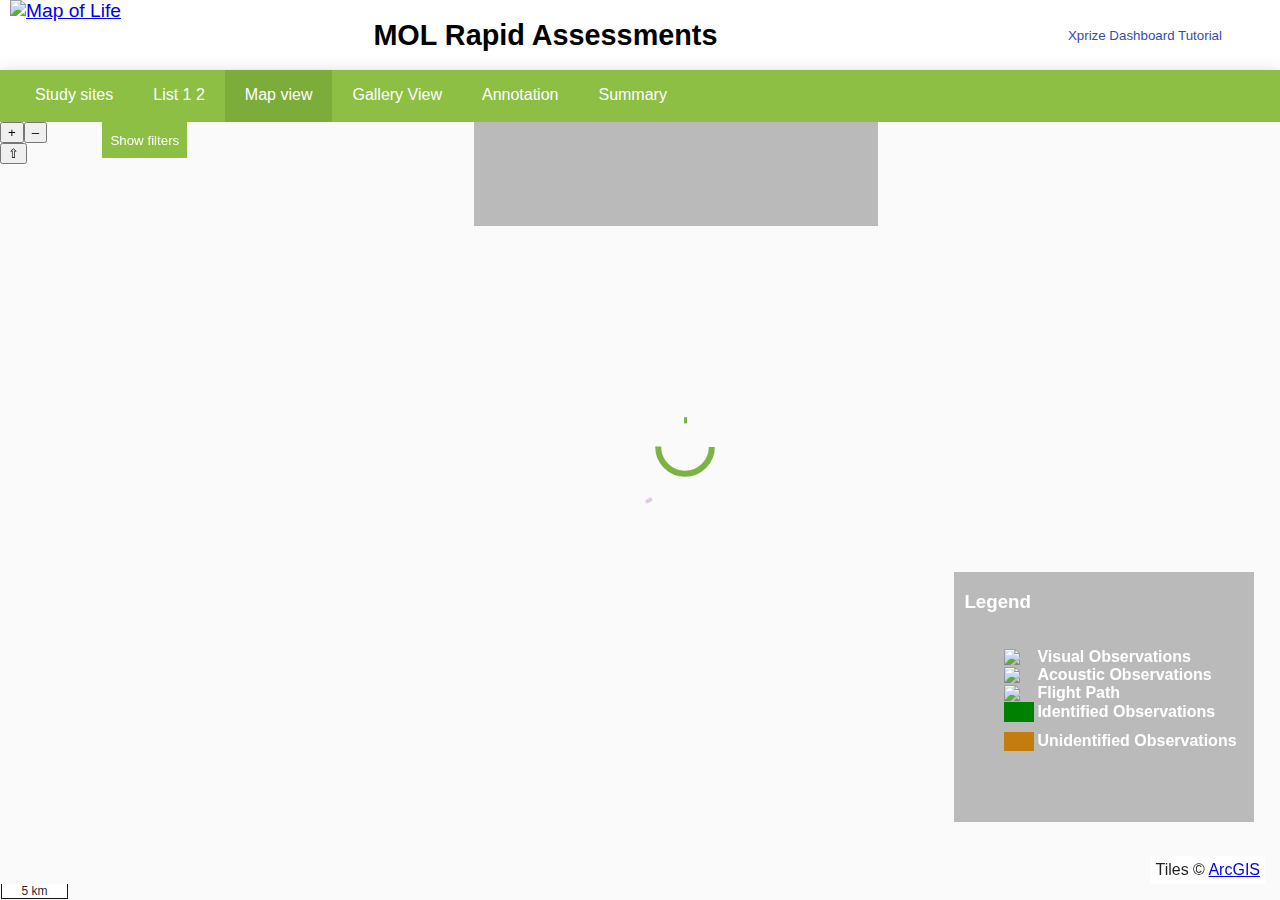
==== commit f4d43130: "Auto-generated commit [ci skip]" ====
--- a/index.html
+++ b/index.html
@@ -10,6 +10,6 @@
 <style>html,body{height:100vh;overflow:hidden;margin:0}body{background:#fafafa;font-family:Fira Sans,helvetica neue,Helvetica,Arial,lucida grande,sans-serif}</style><link rel="stylesheet" href="https://mapoflife.github.io/xprize-singapore/styles.dcfa0a9760ee55e5.css" media="print" onload="this.media='all'"><noscript><link rel="stylesheet" href="styles.dcfa0a9760ee55e5.css"></noscript></head>
 <body class="mat-typography">
   <app-root></app-root>
-<script src="https://mapoflife.github.io/xprize-singapore/runtime.c4a74c5211ce70f9.js" type="module"></script><script src="https://mapoflife.github.io/xprize-singapore/polyfills.d1aa985b0295ad87.js" type="module"></script><script src="https://mapoflife.github.io/xprize-singapore/main.d86fb706e72f725f.js" type="module"></script>
+<script src="https://mapoflife.github.io/xprize-singapore/runtime.c4a74c5211ce70f9.js" type="module"></script><script src="https://mapoflife.github.io/xprize-singapore/polyfills.d1aa985b0295ad87.js" type="module"></script><script src="https://mapoflife.github.io/xprize-singapore/main.5a8343d79528ffe5.js" type="module"></script>
 
 </body></html>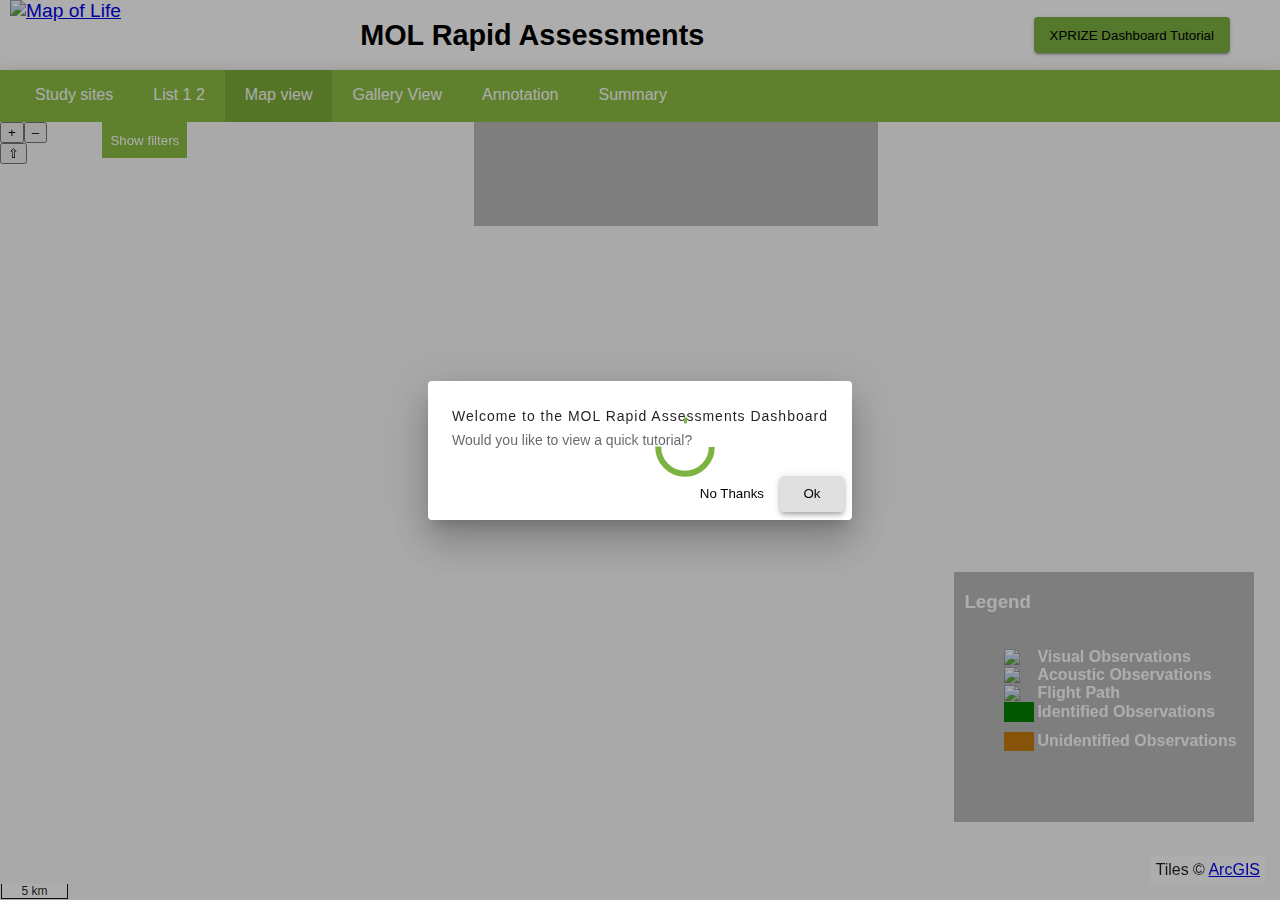
==== commit e7011754: "Auto-generated commit [ci skip]" ====
--- a/index.html
+++ b/index.html
@@ -10,6 +10,6 @@
 <style>html,body{height:100vh;overflow:hidden;margin:0}body{background:#fafafa;font-family:Fira Sans,helvetica neue,Helvetica,Arial,lucida grande,sans-serif}</style><link rel="stylesheet" href="https://mapoflife.github.io/xprize-singapore/styles.dcfa0a9760ee55e5.css" media="print" onload="this.media='all'"><noscript><link rel="stylesheet" href="styles.dcfa0a9760ee55e5.css"></noscript></head>
 <body class="mat-typography">
   <app-root></app-root>
-<script src="https://mapoflife.github.io/xprize-singapore/runtime.c4a74c5211ce70f9.js" type="module"></script><script src="https://mapoflife.github.io/xprize-singapore/polyfills.d1aa985b0295ad87.js" type="module"></script><script src="https://mapoflife.github.io/xprize-singapore/main.5a8343d79528ffe5.js" type="module"></script>
+<script src="https://mapoflife.github.io/xprize-singapore/runtime.c4a74c5211ce70f9.js" type="module"></script><script src="https://mapoflife.github.io/xprize-singapore/polyfills.d1aa985b0295ad87.js" type="module"></script><script src="https://mapoflife.github.io/xprize-singapore/main.5fa7a3f31ccee2d5.js" type="module"></script>
 
 </body></html>